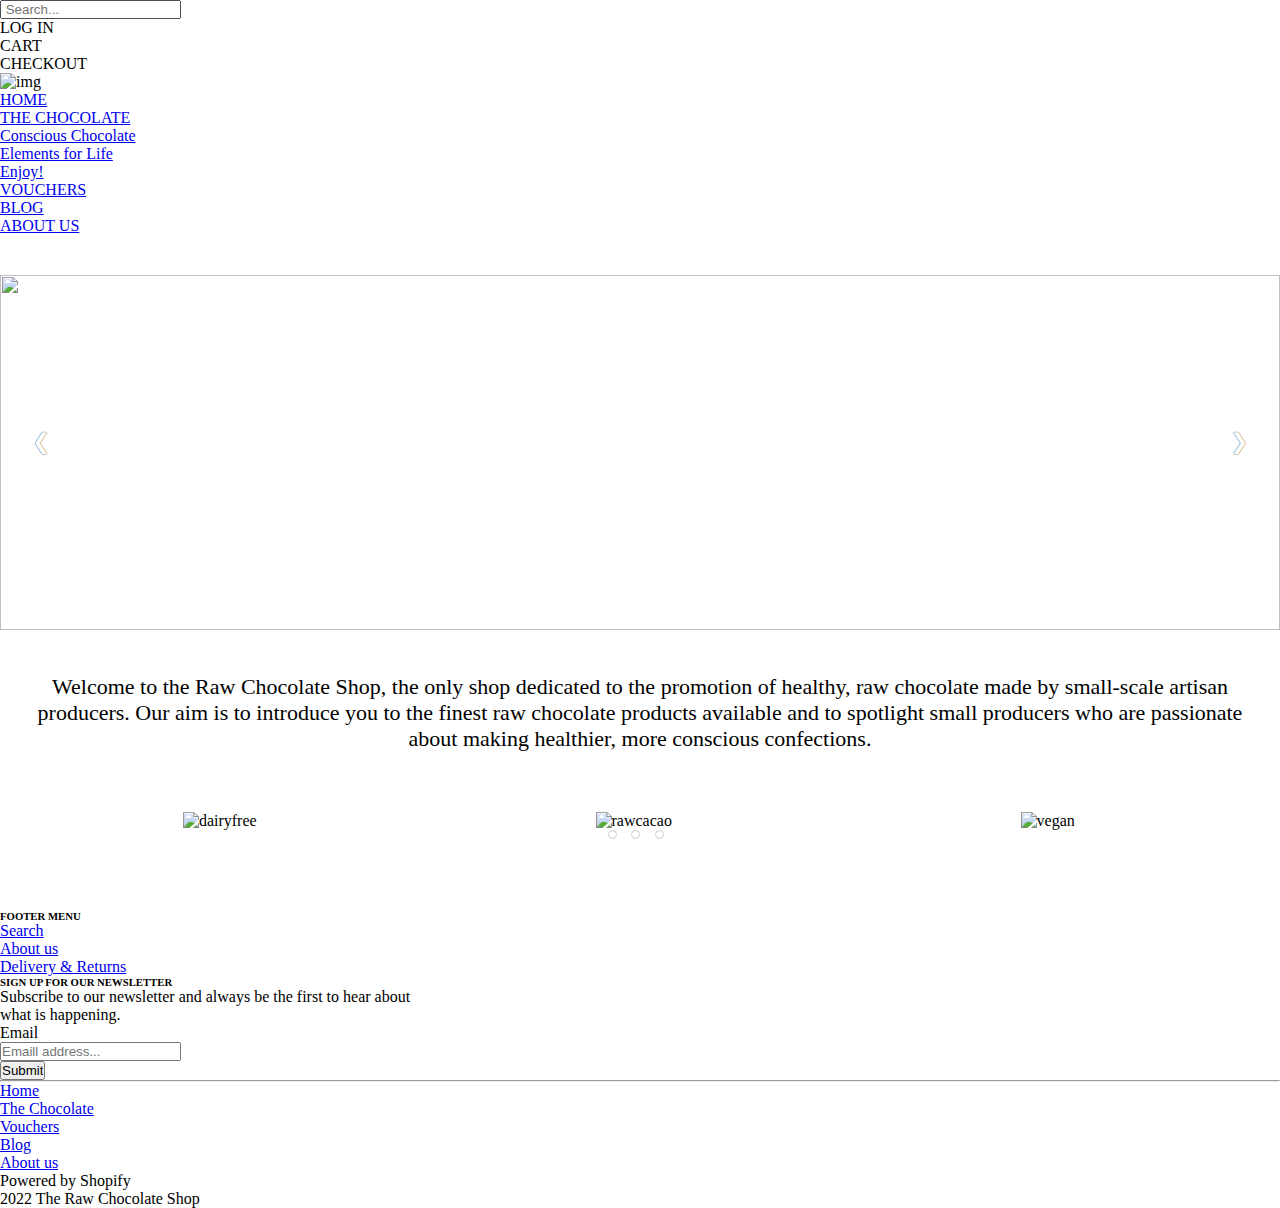
==== html/index.html @ 9d9f251e "Merge branch 'master' of https://github.com/poepoeee/doanwed1 into chuong" ====
<!DOCTYPE html>
<html lang="en">
<head>
    <meta charset="UTF-8">
    <meta http-equiv="X-UA-Compatible" content="IE=edge">
    <meta name="viewport" content="width=device-width, initial-scale=1.0">
    <link rel="stylesheet" href="../access/css/style.css">
    <link rel="stylesheet" href="../access/commonCss/TaskbarHeader_style.css">
    <link rel="stylesheet" href="../access/commonCss/Footer_style.css">
    <link rel="stylesheet" href="../themify-icons/themify-icons.css">
    <link rel="preconnect" href="https://fonts.googleapis.com">
    <link rel="preconnect" href="https://fonts.googleapis.com">
    <link rel="preconnect" href="https://fonts.gstatic.com" crossorigin>
    <link href="https://fonts.googleapis.com/css2?family=Poppins:wght@100;200&display=swap" rel="stylesheet">
    <title>Welcome to The Raw Chocolate Shop</title>
</head>
<body>
    <div>

        <div id="header">
            <div id="container-header">
                <div id="search">
                    <input type="text" placeholder=" Search..."><i class="search-header ti-search"></i></input>
                </div>
                <ul id="contact-list">
                    <li id="login-href" class="js-login">LOG IN</li>
                    <li class="shopping-cart"><span class="ti-shopping-cart"></span>CART</li>
                    <li>CHECKOUT</li>
                </ul>
            </div>
            <div id="logo">
                <img id="header-img"
                    src="../access/img/logo.png"
                    alt="img">
            </div>
            <div id="menu-container">
                <ul id="menu-list">
                    <li><a href="index.html">HOME</a></li>
                    <li>
                        <a href="thechocolates.html">
                            THE CHOCOLATE 
                            <i class="ti-angle-down"></i>
                        </a>
                        <ul class="sub-menu">
                            <li><a href="#">Conscious Chocolate</a></li>
                            <li><a href="#">Elements for Life</a></li>
                            <li><a href="#">Enjoy!</a></li>
                        </ul>
                    </li>
                    <li><a href="#">VOUCHERS</a></li>
                    <li><a href="blog_page1.html">BLOG</a></li>
                    <li><a href="aboutus.html">ABOUT US</a></li>
                </ul>
            </div>
        </div>
        <div class="container-slider">
            <img  onclick="changeimg()" id="img-slider" src="../slideshow_1.webp" alt="">

            <button class="image-button button-left" onclick="plusDivs(-1)">&#10094;</button>
            <button class="image-button button-right" onclick="plusDivs(1)">&#10095;</button>
            
            <div class="badge">
                <span class="badge-img" onclick="showDiv(1)"></span>
                <span class="badge-img" onclick="showDiv(2)"></span>
                <span class="badge-img" onclick="showDiv(3)"></span>
            </div>

        </div>
        <!-- LOGIN -->
    <form class="modal js-modal">
        <div class="modal-login">
            <div class="modal-container js-modal-singup">

                <div class="modal-turn-back">
                    <i class="modal-turnback-icon ti-arrow-left"></i>
                </div>

                <div class="modal-close js-modal-close">
                    <i class="ti-close"></i>
                </div>
    
                <header class="modal-header">
                        <i class="modal-heading-icon ti-user"></i>
                        Đăng Kí
                </header>
    
                <div class="modal-body">
                    <div id="userNofication"></div>
                    <div class="container">
                        <label for="modal-username" class="modal-label">
                            <i class="ti-shopping-cart"></i>
                            Tài Khoản
                        </label>
                        <input id="modal-username-signup" type="text" class="modal-input" placeholder="Enter student ID">
                    </div>
    
                    <div id="nameNofication"></div>
                    <div class="container">
                        <label for="" class="modal-label">
                            <i class="ti-user"></i>
                            Họ và tên
                        </label>
                        <input id="modal-name" type="text" class="modal-input" placeholder="Enter fullname">
                    </div>
    
                    <div id="dateNofication"></div>
                    <div class="container">
                        <label for="" class="modal-label">
                            <i class="ti-user"></i>
                            Ngày Sinh
                        </label>
                        <input id="modal-date" type="date" class="modal-input" placeholder="Enter Date">
                    </div>
                    
                    <div id="modal-sex" class="container">
                        <label for="" class="modal-label">
                            <i class="ti-user"></i>
                            Giới tính
                        </label>
                        <div class="modal-input">
                            Nam <input type="radio" value="male" name="gender" checked>
                            Nữ <input type="radio" value="female" name="gender">
                        </div>
                    </div>
    
                    <div id="emailNofication"></div>
                    <div class="container">
                        <label for="" class="modal-label">
                            <i class="ti-user"></i>
                            Email
                        </label>
                        <input id="modal-email-signup" type="text" class="modal-input" placeholder="Enter email">
                    </div>
    
                    <div id="passwordNofication"></div>
                    <div class="container">
                        <label for="" class="modal-label">
                            <i class="ti-user"></i>
                            Password
                        </label>
                        <input id="modal-password-signup" type="password" class="modal-input" placeholder="Enter password">
                        <i class="ti-eye icon-password" onclick="showPasswordSignUp()"></i>
                    </div>
                </div>
    
                <footer class="modal-footer">
                    <input onclick="Register()" id="modal-submit-login"class="modal-btn-login" type="button" value="SUBMIT">
                    </input>
                    </input> 
                </footer>
            </div>
            <div class="modal-container js-modal-login">
                <div class="modal-close js-modal-close">
                    <i class="ti-close"></i>
                </div>
    
                <header class="modal-header">
                        <i class="modal-heading-icon ti-user"></i>
                        Đăng Nhập
                </header>

                <div class="modal-body">
                    <div class="container">
                        <label for="" class="modal-label">
                            <i class="ti-user"></i>
                            Tài Khoản
                        </label>
                        <input id="modal-email" type="text" class="modal-input" placeholder="Enter ID">
                    </div>
                    
                    <div class="container">
                        <label for="" class="modal-label">
                            <i class="ti-user"></i>
                            Password
                        </label>
                        <input id="modal-password" type="password" class="modal-input" placeholder="Enter Password">
                        <i class="ti-eye icon-password" onclick="showPassword()"></i>
                    </div>
                </div>
                
                <div id="messageLogin"></div>
                <footer class="modal-footer">
                    <input onclick="checkLogin()" id="modal-submit-login" class="modal-btn-login" type="button" value="SUBMIT">
                    </input> 
                </footer>

                <p class="nextSign">
                    Don't have? <span class="nextLine">Sign up</span>
                </p>
            </div>
        </div>
    </form>
        <!-- Content -->
        <div id="content">
            <div class="welcome">
                <p>Welcome to the Raw Chocolate Shop, the only shop dedicated to the promotion of healthy, raw chocolate made by small-scale artisan producers. Our aim is to introduce you to the finest raw chocolate products available and to spotlight small producers who are passionate about making healthier, more conscious confections.</p>
            </div>
            <div class="type">
                <div class="first-img">
                    <img src="../access/img/dairyfree.webp" alt="dairyfree">
                </div>
                <div class="second-img">
                    <img src="../access/img/rawcacao.webp" alt="rawcacao">
                </div>
                <div class="third-img">
                    <img src="../access/img/vegan.webp" alt="vegan">
                </div>
                
            </div>
        </div>
        <!-- Footer -->
        <div id="footer">
            <div id="container-footer">
                <div class="footer-content">
                    <div class="footer-left">
                        <div class="footer-left-header"><h6>FOOTER MENU</h6></div>
                        <div class="footer-left-list"> 
                            <ul>
                                <li><a href="#">Search</a></li>
                                <li><a href="#">About us</a></li>
                                <li><a href="#">Delivery & Returns</a></li>
                            </ul>
                        </div> 
                    </div>
                    <div class="footer-center">
                        <div class="footer-center-header">
                            <h6>SIGN UP FOR OUR NEWSLETTER</h6>
                        </div>
                        <div class="footer-slogan">
                            <p>Subscribe to our newsletter and always be the first to hear about</p>
                            <p>what is happening.</p>
                        </div>
                        <div class="footer-form">
                            <form action="" class="form-contact">
                                <div class="footer-form-header">Email</div>
                                <div><input class="input-email" type="text" placeholder="Emaill address..."></div>
                                <div><input class="submit-button" type="submit" placeholder="Submit"></div>
                            </form>
                        </div>
                        <a class="footer-icon ti-twitter-alt" href="#"></a>
                        <a class="footer-icon ti-instagram" href="#"></a>
                        <a class="footer-icon ti-email" href="#"></a>
                    </div>
                    <div class="footer-right">

                    </div>  
                    <div class="footer-menu">
                        <hr>
                        <div class="footer-menu-list">
                            <ul>
                                <li><a href="#">Home</a></li>
                                <li><a href="#">The Chocolate</a></li>
                                <li><a href="#">Vouchers</a></li>
                                <li><a href="#">Blog</a></li>
                                <li><a href="#">About us</a></li>
                            </ul>
                        </div>
                        <div class="copyright">
                            <p>Powered by Shopify</p>
                            <p>2022 The Raw Chocolate Shop</p>
                        </div>
                    </div>
                </div>
            </div>  
        </div>
        <script src="../js/main.js">
           
        </script>
    </div>
</body>
</html>
---- access/css/style.css ----
* {
    padding: 0;
    margin: 0;
    box-sizing: border-box;
}

.container-slider {
    /* position: relative;
    top: 150px; */
    margin-top: 40px;
}

.container-slider #img-slider {
    max-width: 100%;
    height: 355px;
    width: 100%;
}

.container-slider .badge {
    position: absolute;
    bottom: 0;
    font-size: 22px;
    margin-bottom: 55px;
    width: 100%;
    text-align: center;
    cursor: pointer;
}

.container-slider .badge .badge-white
{
    color:#000!important;
    background-color:#fff!important
}

.container-slider .badge .badge-img
{
    height: 9px;
    width: 9px;
    border-radius: 50%;
    display: inline-block;
    border: 1px solid #ccc;
    margin-right: 9px;
}

.container-slider .badge .badge-img:hover
{
    background: #fff;
}

.container-slider .button-left
{
    position: absolute;
    top: 46%;
    left: 1%;
    font-size: 22px;
}

.container-slider .button-right
{
    position: absolute;
    top: 46%;
    right: 1%;
    font-size: 22px;
}

.container-slider .image-button
{
    border-radius: 50%;
    background: transparent;
    width: 56px;
    height: 56px;
    border: 1px solid #fff;
    color: #fff;
    text-shadow: 0 0 1px #000;
    cursor: pointer;
    appearance: none;
}

.container-slider #img-slider:hover .image-button
{
    appearance: auto;
}

.header
{
    max-width: 100%;
}

.search-heading
{
    display: flex;
    width: 172px;
    height: 29px;
    margin: 5px 0;
    font-size: 16px;
    background-color: #fff;
    padding: 5px;
    position: relative;
}

.search-heading .search-input {
    padding: 1px;
    border: none;
    font-size: 16px;
    width: 100%;
    outline: none;
}

.search-heading .search {
   width: 20px;
   height: 20px;
   position: relative;
   margin-right: 12px;
}

.search-heading .search-btn {
    position: absolute;
    top: 2px;
    left: 4px;
}

.header {
    display: flex;
    justify-content: space-around;
    background-color: #f5f2ef;
    align-items: center;
}

.slider-img {
    position: relative;
    max-width: 100%;
    max-height: 62px;
}

.slider-img img {
    width: 500px;
    height: 61px;
    position: absolute;
    top: 32px;
    left: 50%;
    transform: translateX(-50%);
}

.slider-img .img {
    height: 100px;
}

.warning-alert{
    display: inline-block;
    color: red;
    font-size: 16px;
}

#content {
    margin: 40px 1% 80px 1%;
}

#content .welcome {
    margin-bottom: 60px;
}

#content .welcome p{
    font-size: 22px;
    text-align: center;
}

#content .type {
    display: flex;
    
}

#content .type div {
    display: flex;
    justify-content: center;
    width: 33%;
}

.modal.open
{
    display: flex;
}

.modal {
    position: fixed;
    top: 0;
    bottom: 0;
    right: 0;
    left: 0;
    background: rgba(0,0,0,.4);
    display: none;
    justify-content: center;
    align-items: center;
}

.modal-container {
    background-color: #fff;
    width: 900px;
    min-height: 200px;
    position: relative;
    max-height: 100%;
}

.modal-close {
    position: absolute;
    top: 0;
    right: 0;
    color: #fff;
    padding: 10.5px;
    cursor: pointer;
}

.modal-close:hover
{
    background-color: red;
}

.modal-container .modal-header {
    height: 45px;
    background: green;
    text-align: center;
    line-height: 45px;
}

.modal-body
{
    height: 60%;
    padding: 16px;
}

.modal-body .container {
    display: flex;

}

.modal-body .modal-label {
    width: 20%;
    padding: 12px;
}

.modal-body .modal-input {
    width: 100%;
    padding: 12px;
    margin-bottom: 10px;
    font-weight: bold !important;
    position: relative;
}

.modal-body input[type="checkbox"],
.modal-body input[type="radio"]
{
    margin-right: 5px;
    vertical-align: middle;
    cursor: pointer;
}

.modal-body input[type="date"]
{
    cursor: pointer;
}

.modal-footer {
    display: flex;
}

.modal-footer .modal-btn 
{
    width: 50%;
    padding: 16px;
    cursor: pointer;
    padding-bottom: 16px;
    border-style: solid;
}
.modal-login{
    max-height: 100%;
}
.modal-login-header {
    height: 45px;
    background: green;
    text-align: center;
    line-height: 45px;
    width: 100%;
}

.nextSign {
    text-align: right;
    padding-bottom: 20px;
    margin-right: 27px;
    font-size: 16px;
}

.nextSign span {
    color: blue;
    cursor: pointer; 
}


.modal-turn-back {
    position: absolute;
    padding-right: 12px;
    cursor: pointer;
}


.modal-turn-back i {
    border-radius: 50%;
    margin-left: 12px;
    font-size: 22px;
    line-height: 45px;
}

.modal-turn-back:hover {
    background: antiquewhite;
}

#modal-submit-login {
    width: 70%;
    color: white;
    background: rgb(82,22,12);
    padding: 16px;
    margin-left: 17%;
    border: none;
    border-radius: 16px;
    cursor: pointer;
    opacity: 1;
    margin-bottom: 4px;
}

#modal-submit-login:hover
{
    opacity: .9;
}
.modal-password{
    position: relative;
   
}
.icon-password{
    right: 21px;
    line-height: 100%;
    padding: 12px;
    font-size: 22px;
    position: absolute;
    cursor: pointer;
}

.modal-login
{
    max-width: 100%;
}
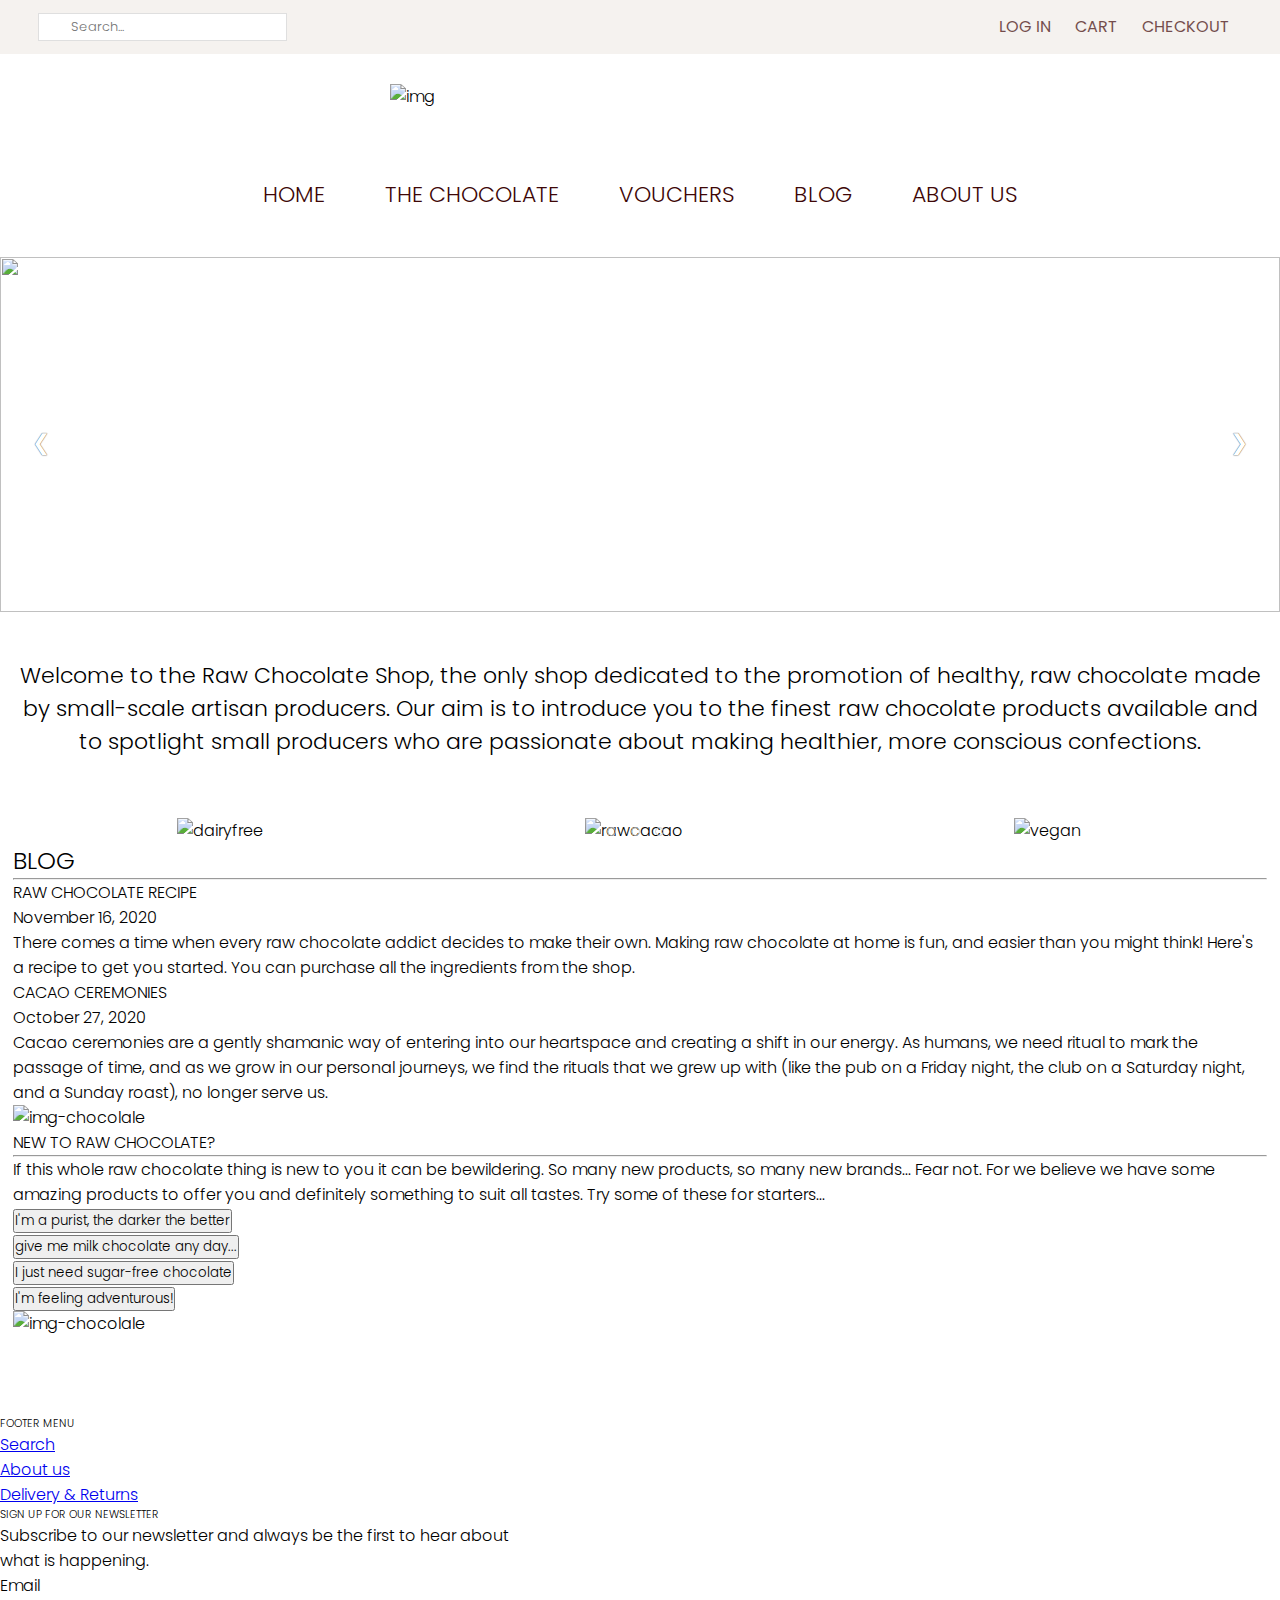
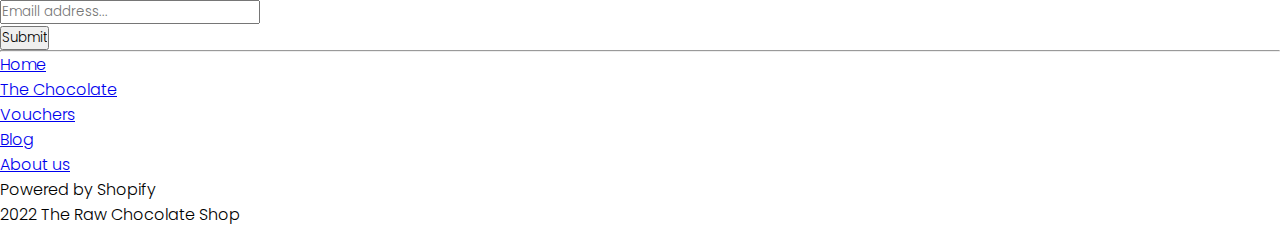
==== commit 049ba8b8: "chuong lam" ====
--- a/html/index.html
+++ b/html/index.html
@@ -1,5 +1,6 @@
 <!DOCTYPE html>
 <html lang="en">
+
 <head>
     <meta charset="UTF-8">
     <meta http-equiv="X-UA-Compatible" content="IE=edge">
@@ -7,31 +8,48 @@
     <link rel="stylesheet" href="../access/css/style.css">
     <link rel="stylesheet" href="../access/commonCss/TaskbarHeader_style.css">
     <link rel="stylesheet" href="../access/commonCss/Footer_style.css">
+    <link rel="stylesheet" href="../access/commonCss/login_style.css">
     <link rel="stylesheet" href="../themify-icons/themify-icons.css">
     <link rel="preconnect" href="https://fonts.googleapis.com">
     <link rel="preconnect" href="https://fonts.googleapis.com">
     <link rel="preconnect" href="https://fonts.gstatic.com" crossorigin>
-    <link href="https://fonts.googleapis.com/css2?family=Poppins:wght@100;200&display=swap" rel="stylesheet">
+    <link href="https://fonts.googleapis.com/css2?family=Poppins:wght@100;200;300;400;500;600;700&display=swap" rel="stylesheet">
     <title>Welcome to The Raw Chocolate Shop</title>
 </head>
+
 <body>
     <div>
-
         <div id="header">
             <div id="container-header">
                 <div id="search">
-                    <input type="text" placeholder=" Search..."><i class="search-header ti-search"></i></input>
-                </div>
+                    <input id="searchInput" type="text" placeholder=" Search..."><i
+                        class="search-header ti-search"></i></input>
+                    <div id="requiredContainer" class="hidden">
+                        <div>
+                            <label for="categoryList" style="color:rgb(62, 7, 7);font-size:15px;">Category:</label>
+                            <select name="" id="categoryList">
+                                <option value="All">All</option>
+                            </select>
+                        </div>
+                        <div class="priceContainer">
+                            <div class="rangeContainer">
+                                <div><label for="minRage">Min:</label> <input id="minRange" type="number" min="0"></div>
+                                <div><label for="maxRage">Max:</label> <input type="number" id="maxRange"></div>
+                            </div>
+                        </div>
+                    </div>
+                </div>
+
+
+
                 <ul id="contact-list">
                     <li id="login-href" class="js-login">LOG IN</li>
-                    <li class="shopping-cart"><span class="ti-shopping-cart"></span>CART</li>
+                    <li class="shopping-cart"><span class=" ti-shopping-cart"></span>CART</li>
                     <li>CHECKOUT</li>
                 </ul>
             </div>
             <div id="logo">
-                <img id="header-img"
-                    src="../access/img/logo.png"
-                    alt="img">
+                <img id="header-img" src="../access/img/logo.png" alt="img">
             </div>
             <div id="menu-container">
                 <ul id="menu-list">
@@ -42,8 +60,8 @@
                             <i class="ti-angle-down"></i>
                         </a>
                         <ul class="sub-menu">
-                            <li><a href="#">Conscious Chocolate</a></li>
-                            <li><a href="#">Elements for Life</a></li>
+                            <li onclick="renderProductAndRedirect('Consious Chocolate',this,'thechocolates.html')"><a href="#">Conscious Chocolate</a></li>
+                            <li onclick="renderProduct('Elements for Life')" ><a href="#">Elements for Life</a></li>
                             <li><a href="#">Enjoy!</a></li>
                         </ul>
                     </li>
@@ -54,11 +72,11 @@
             </div>
         </div>
         <div class="container-slider">
-            <img  onclick="changeimg()" id="img-slider" src="../slideshow_1.webp" alt="">
+            <img onclick="changeimg()" id="img-slider" src="../slideshow_1.webp" alt="">
 
             <button class="image-button button-left" onclick="plusDivs(-1)">&#10094;</button>
             <button class="image-button button-right" onclick="plusDivs(1)">&#10095;</button>
-            
+
             <div class="badge">
                 <span class="badge-img" onclick="showDiv(1)"></span>
                 <span class="badge-img" onclick="showDiv(2)"></span>
@@ -67,133 +85,140 @@
 
         </div>
         <!-- LOGIN -->
-    <form class="modal js-modal">
-        <div class="modal-login">
-            <div class="modal-container js-modal-singup">
-
-                <div class="modal-turn-back">
-                    <i class="modal-turnback-icon ti-arrow-left"></i>
-                </div>
-
-                <div class="modal-close js-modal-close">
-                    <i class="ti-close"></i>
-                </div>
-    
-                <header class="modal-header">
+        <form class="modal js-modal">
+            <div class="modal-login">
+                <div class="modal-container js-modal-singup">
+
+                    <div class="modal-turn-back">
+                        <i class="modal-turnback-icon ti-arrow-left"></i>
+                    </div>
+
+                    <div class="modal-close js-modal-close">
+                        <i class="ti-close"></i>
+                    </div>
+
+                    <header class="modal-header">
                         <i class="modal-heading-icon ti-user"></i>
                         Đăng Kí
-                </header>
-    
-                <div class="modal-body">
-                    <div id="userNofication"></div>
-                    <div class="container">
-                        <label for="modal-username" class="modal-label">
-                            <i class="ti-shopping-cart"></i>
-                            Tài Khoản
-                        </label>
-                        <input id="modal-username-signup" type="text" class="modal-input" placeholder="Enter student ID">
-                    </div>
-    
-                    <div id="nameNofication"></div>
-                    <div class="container">
-                        <label for="" class="modal-label">
-                            <i class="ti-user"></i>
-                            Họ và tên
-                        </label>
-                        <input id="modal-name" type="text" class="modal-input" placeholder="Enter fullname">
-                    </div>
-    
-                    <div id="dateNofication"></div>
-                    <div class="container">
-                        <label for="" class="modal-label">
-                            <i class="ti-user"></i>
-                            Ngày Sinh
-                        </label>
-                        <input id="modal-date" type="date" class="modal-input" placeholder="Enter Date">
-                    </div>
-                    
-                    <div id="modal-sex" class="container">
-                        <label for="" class="modal-label">
-                            <i class="ti-user"></i>
-                            Giới tính
-                        </label>
-                        <div class="modal-input">
-                            Nam <input type="radio" value="male" name="gender" checked>
-                            Nữ <input type="radio" value="female" name="gender">
-                        </div>
-                    </div>
-    
-                    <div id="emailNofication"></div>
-                    <div class="container">
-                        <label for="" class="modal-label">
-                            <i class="ti-user"></i>
-                            Email
-                        </label>
-                        <input id="modal-email-signup" type="text" class="modal-input" placeholder="Enter email">
-                    </div>
-    
-                    <div id="passwordNofication"></div>
-                    <div class="container">
-                        <label for="" class="modal-label">
-                            <i class="ti-user"></i>
-                            Password
-                        </label>
-                        <input id="modal-password-signup" type="password" class="modal-input" placeholder="Enter password">
-                        <i class="ti-eye icon-password" onclick="showPasswordSignUp()"></i>
-                    </div>
-                </div>
-    
-                <footer class="modal-footer">
-                    <input onclick="Register()" id="modal-submit-login"class="modal-btn-login" type="button" value="SUBMIT">
-                    </input>
-                    </input> 
-                </footer>
-            </div>
-            <div class="modal-container js-modal-login">
-                <div class="modal-close js-modal-close">
-                    <i class="ti-close"></i>
-                </div>
-    
-                <header class="modal-header">
+                    </header>
+
+                    <div class="modal-body">
+                        <div id="userNofication"></div>
+                        <div class="container">
+                            <label for="modal-username" class="modal-label">
+                                <i class="ti-shopping-cart"></i>
+                                Tài Khoản
+                            </label>
+                            <input id="modal-username-signup" type="text" class="modal-input"
+                                placeholder="Enter student ID">
+                        </div>
+
+                        <div id="nameNofication"></div>
+                        <div class="container">
+                            <label for="" class="modal-label">
+                                <i class="ti-user"></i>
+                                Họ và tên
+                            </label>
+                            <input id="modal-name" type="text" class="modal-input" placeholder="Enter fullname">
+                        </div>
+
+                        <div id="dateNofication"></div>
+                        <div class="container">
+                            <label for="" class="modal-label">
+                                <i class="ti-user"></i>
+                                Ngày Sinh
+                            </label>
+                            <input id="modal-date" type="date" class="modal-input" placeholder="Enter Date">
+                        </div>
+
+                        <div id="modal-sex" class="container">
+                            <label for="" class="modal-label">
+                                <i class="ti-user"></i>
+                                Giới tính
+                            </label>
+                            <div class="modal-input">
+                                Nam <input type="radio" value="male" name="gender" checked>
+                                Nữ <input type="radio" value="female" name="gender">
+                            </div>
+                        </div>
+
+                        <div id="emailNofication"></div>
+                        <div class="container">
+                            <label for="" class="modal-label">
+                                <i class="ti-user"></i>
+                                Email
+                            </label>
+                            <input id="modal-email-signup" type="text" class="modal-input" placeholder="Enter email">
+                        </div>
+
+                        <div id="passwordNofication"></div>
+                        <div class="container">
+                            <label for="" class="modal-label">
+                                <i class="ti-user"></i>
+                                Password
+                            </label>
+                            <input id="modal-password-signup" type="password" class="modal-input"
+                                placeholder="Enter password">
+                            <i class="ti-eye icon-password" onclick="showPasswordSignUp()"></i>
+                        </div>
+                    </div>
+
+                    <footer class="modal-footer">
+                        <input onclick="Register()" id="modal-submit-login" class="modal-btn-login" type="button"
+                            value="SUBMIT">
+                        </input>
+                        </input>
+                    </footer>
+                </div>
+                <div class="modal-container js-modal-login">
+                    <div class="modal-close js-modal-close">
+                        <i class="ti-close"></i>
+                    </div>
+
+                    <header class="modal-header">
                         <i class="modal-heading-icon ti-user"></i>
                         Đăng Nhập
-                </header>
-
-                <div class="modal-body">
-                    <div class="container">
-                        <label for="" class="modal-label">
-                            <i class="ti-user"></i>
-                            Tài Khoản
-                        </label>
-                        <input id="modal-email" type="text" class="modal-input" placeholder="Enter ID">
-                    </div>
-                    
-                    <div class="container">
-                        <label for="" class="modal-label">
-                            <i class="ti-user"></i>
-                            Password
-                        </label>
-                        <input id="modal-password" type="password" class="modal-input" placeholder="Enter Password">
-                        <i class="ti-eye icon-password" onclick="showPassword()"></i>
-                    </div>
-                </div>
-                
-                <div id="messageLogin"></div>
-                <footer class="modal-footer">
-                    <input onclick="checkLogin()" id="modal-submit-login" class="modal-btn-login" type="button" value="SUBMIT">
-                    </input> 
-                </footer>
-
-                <p class="nextSign">
-                    Don't have? <span class="nextLine">Sign up</span>
-                </p>
-            </div>
-        </div>
-    </form>
+                    </header>
+
+                    <div class="modal-body">
+                        <div class="container">
+                            <label for="" class="modal-label">
+                                <i class="ti-user"></i>
+                                Tài Khoản
+                            </label>
+                            <input id="modal-email" type="text" class="modal-input" placeholder="Enter ID">
+                        </div>
+
+                        <div class="container">
+                            <label for="" class="modal-label">
+                                <i class="ti-user"></i>
+                                Password
+                            </label>
+                            <input id="modal-password" type="password" class="modal-input" placeholder="Enter Password">
+                            <i class="ti-eye icon-password" onclick="showPassword()"></i>
+                        </div>
+                    </div>
+
+                    <div id="messageLogin"></div>
+                    <footer class="modal-footer">
+                        <input onclick="checkLogin()" id="modal-submit-login" class="modal-btn-login" type="button"
+                            value="SUBMIT">
+                        </input>
+                    </footer>
+
+                    <p class="nextSign">
+                        Don't have? <span class="nextLine">Sign up</span>
+                    </p>
+                </div>
+            </div>
+        </form>
         <!-- Content -->
         <div id="content">
             <div class="welcome">
-                <p>Welcome to the Raw Chocolate Shop, the only shop dedicated to the promotion of healthy, raw chocolate made by small-scale artisan producers. Our aim is to introduce you to the finest raw chocolate products available and to spotlight small producers who are passionate about making healthier, more conscious confections.</p>
+                <p>Welcome to the Raw Chocolate Shop, the only shop dedicated to the promotion of healthy, raw chocolate
+                    made by small-scale artisan producers. Our aim is to introduce you to the finest raw chocolate
+                    products available and to spotlight small producers who are passionate about making healthier, more
+                    conscious confections.</p>
             </div>
             <div class="type">
                 <div class="first-img">
@@ -207,20 +232,54 @@
                 </div>
                 
             </div>
+                <div class="blog-in-page">
+                    <div class="blog-title"><h2>BLOG</h2></div>
+                <hr>
+                <div class="title-theraw">
+                    <p class="title">RAW CHOCOLATE RECIPE</p>
+                    <p class="time-theraw">November 16, 2020</p>
+                    <p class="theraw-text">There comes a time when every raw chocolate addict decides to make their own. Making raw chocolate at home is fun, and easier than you might think!
+                        Here's a recipe to get you started. You can purchase all the ingredients from the shop.</p>
+                </div>
+                <div class="title-theraw">
+                    <p class="title">CACAO CEREMONIES</p>
+                    <p class="time-theraw">October 27, 2020</p>
+                    <p class="theraw-text">Cacao ceremonies are a gently shamanic way of entering into our heartspace and creating a shift in our energy. As humans, we need ritual to mark the passage of time, and as we grow in our personal journeys, we find the rituals that we grew up with (like the pub on a Friday night, the club on a Saturday night, and a Sunday roast), no longer serve us.</p>
+                </div>
+                <img src="../access/img/new-to-raw-choc.webp" alt="img-chocolale "class="img-chocolale">
+                <div class="chocolate-recommend">
+                    <p class="new-chocolate">​
+                        NEW TO RAW CHOCOLATE?</p>
+                    <hr>
+                    <p class="new-chocolate-text">If this whole raw chocolate thing is new to you it can be bewildering.
+                        So many new products, so many new brands... Fear not. For we believe we have some amazing products to offer you and definitely something to suit all tastes. Try some of these for starters...
+                    </p>
+                    <div class="link-at-thechocolates">
+                        <p><a href="#"><button type="submit" class="action_button add_to_cart">I'm a purist, the darker the better</button></a></p>
+                        <p><a href="#"><button type="submit" class="action_button add_to_cart">give me milk chocolate any day...</button></a></p>
+                        <p><a href="#"><button type="submit" class="action_button add_to_cart">I just need sugar-free chocolate</button></a></p>
+                        <p><a href="#"><button type="submit" class="action_button add_to_cart">I'm feeling adventurous!</button></a></p>
+                    </div>
+                </div>
+                <img src="../access/img/banner_3.webp" alt="img-chocolale" class="img-chocolate-2">
+
+                </div>
         </div>
         <!-- Footer -->
         <div id="footer">
             <div id="container-footer">
                 <div class="footer-content">
                     <div class="footer-left">
-                        <div class="footer-left-header"><h6>FOOTER MENU</h6></div>
-                        <div class="footer-left-list"> 
+                        <div class="footer-left-header">
+                            <h6>FOOTER MENU</h6>
+                        </div>
+                        <div class="footer-left-list">
                             <ul>
                                 <li><a href="#">Search</a></li>
                                 <li><a href="#">About us</a></li>
                                 <li><a href="#">Delivery & Returns</a></li>
                             </ul>
-                        </div> 
+                        </div>
                     </div>
                     <div class="footer-center">
                         <div class="footer-center-header">
@@ -243,7 +302,7 @@
                     </div>
                     <div class="footer-right">
 
-                    </div>  
+                    </div>
                     <div class="footer-menu">
                         <hr>
                         <div class="footer-menu-list">
@@ -261,11 +320,12 @@
                         </div>
                     </div>
                 </div>
-            </div>  
+            </div>
         </div>
-        <script src="../js/main.js">
-           
-        </script>
+        <script src="../js/main.js"></script>
+        <script src="../js/login.js"></script>
+        <script src="../js/searchFunction.js"></script>
     </div>
 </body>
-</html>
+
+</html>--- a/access/commonCss/TaskbarHeader_style.css
+++ b/access/commonCss/TaskbarHeader_style.css
@@ -0,0 +1,172 @@
+* {
+  margin: 0;
+  font-family: "Poppins", sans-serif;
+  font-weight: 300;
+}
+
+#container-header {
+  /* width: 100%;
+    position:fixed; */
+  display: flex;
+  padding-left: 3%;
+  padding-right: 3%;
+  background-color: rgb(245, 242, 239);
+  align-items: center;
+}
+#search {
+  width: 23%;
+  display: flex;
+  position: relative;
+  flex-direction: column;
+}
+.ti-search {
+  position: absolute;
+  top: 25%;
+  left: 3%;
+  width: 10%;
+}
+#search                                                                                       input {
+  height: 28px;
+  width: 90%;
+  padding-left: 28px;
+  padding-right: 9px;
+  border: 1px solid rgb(223, 223, 223);
+  font-size: 13px;
+}
+#contact-list {
+  display: flex;
+  width: 77%;
+  float: right;
+  justify-content: right;
+}
+#container-header ul li {
+  display: inline-block;
+  padding: 12px;
+  opacity: 0.7;
+  cursor: pointer;
+}
+#container-header ul li:hover {
+  background-color: #ccc;
+}
+#contact-list li {
+  display: inline-block;
+  padding: 0 10px;
+  color: rgb(62, 7, 7);
+  text-decoration: none;
+  line-height: 30px;
+  font-weight: 400;
+}
+
+#logo {
+  padding: 30px;
+  display: flex;
+  justify-content: center;
+}
+#header-img {
+  height: 61px;
+  width: 500px;
+}
+#menu-list {
+  display: flex;
+  justify-content: center;
+}
+
+#menu-list > li {
+  display: inline-block;
+  padding: 0px 30px;
+  font-size: 22px;
+  line-height: 40px;
+  position: relative;
+}
+#menu-list li a {
+  color: rgb(62, 7, 7);
+  text-decoration: none;
+  text-transform: uppercase;
+}
+#menu-list li:hover {
+  color: #b32366;
+}
+.ti-angle-down {
+  font-size: 16px;
+}
+#menu-list .sub-menu {
+  display: none;
+  width: 240px;
+  padding: 0 20px;
+  position: absolute;
+  top: 100%;
+  left: 10%;
+  font-size: 13px;
+  line-height: 35px;
+  list-style-type: none;
+  box-shadow: 0 0 10px rgba(0, 0, 0, 0.3);
+}
+#menu-list li:hover .sub-menu {
+  display: block;
+  color: rgb(62, 7, 7);
+  background-color: white;
+}
+#header #requiredContainer{
+  position: absolute;
+  width: 90%;
+  background-color:rgb(245, 242, 239) ;
+  height: 100px;
+  top: 29px;
+  border-radius: 3px;
+  border:solid 0.5px rgba(0, 0, 0, 0.1);
+  box-shadow: rgba(0, 0, 0, 0.3) 2px;
+}
+#header #categoryList{
+    line-height: 54px;
+    position: absolute;
+    cursor: pointer;
+    padding-right: 20px;
+    border: none;
+    margin-left: 5px;
+    margin-top: 5px;
+    width: 175px;
+    
+}
+#header .priceContainer{
+  margin-top: 5px;
+  display: flex;
+}
+#header .rangeContainer{
+  margin-left: 39px;
+  display: flex;
+  flex-direction: column;
+  height: 100%;
+ 
+}
+#header #minRange,#header #maxRange{
+  width: 100px;
+  
+}
+#header #minRange{
+  margin-bottom: 5px;
+  margin-left: 5px;
+}
+.hidden{
+  display: none !important;
+}
+.show-block{
+  display: block !important;
+}
+.show{
+  display: grid;
+  grid-template-columns: repeat(4,1fr);
+  grid-template-rows: repeat(2,1fr);
+  position: absolute;
+  background-color: black;
+  color: white;
+}
+#header .categoryIcon{
+  position: absolute;
+  top: 37%;
+  margin-left: 4px;
+}
+#header .list-require{
+  width: 100%;
+}
+
+
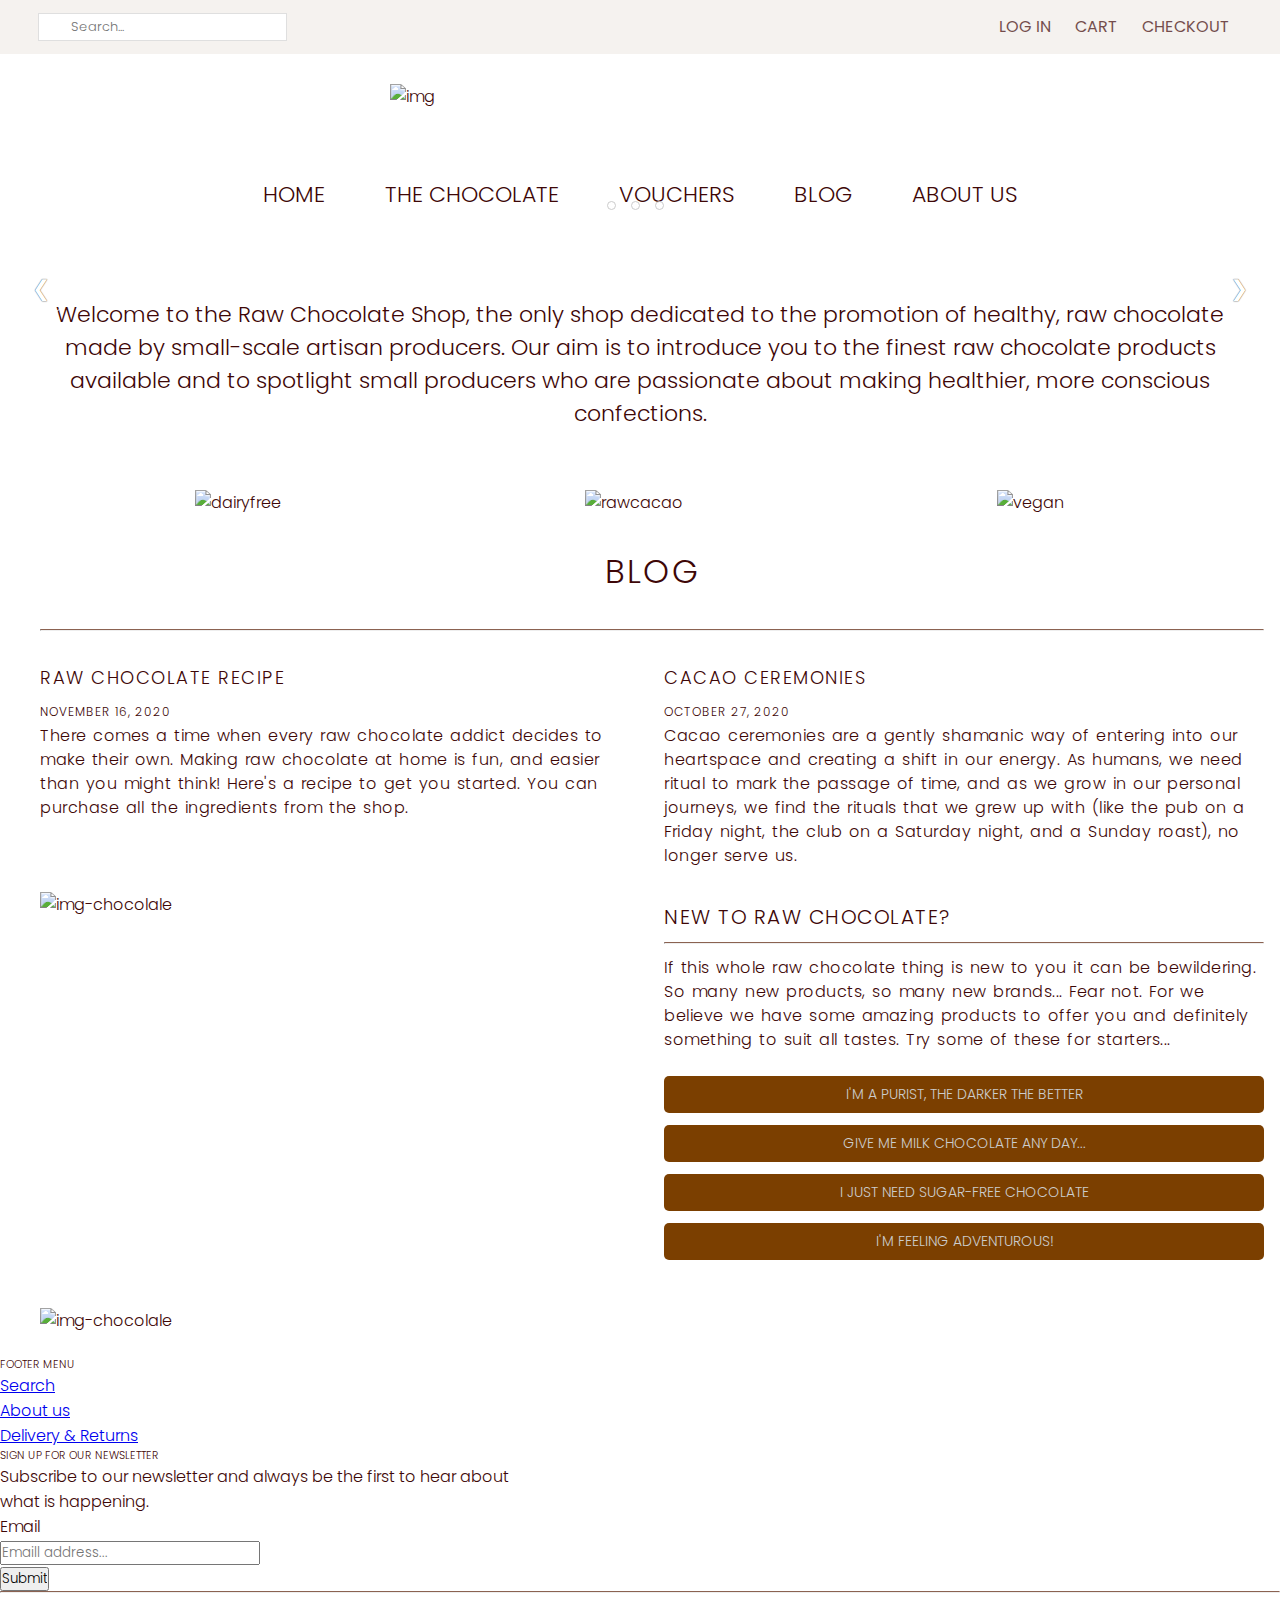
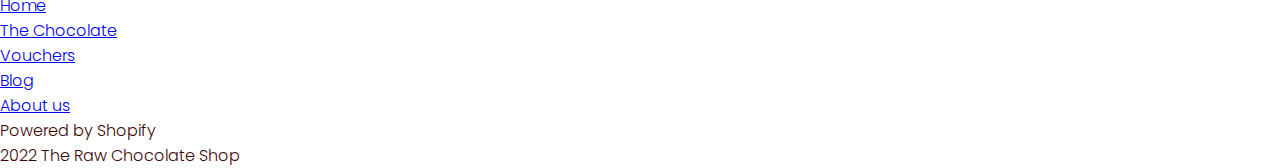
==== commit 244817b5: "add chuc nang" ====
--- a/html/index.html
+++ b/html/index.html
@@ -13,7 +13,10 @@
     <link rel="preconnect" href="https://fonts.googleapis.com">
     <link rel="preconnect" href="https://fonts.googleapis.com">
     <link rel="preconnect" href="https://fonts.gstatic.com" crossorigin>
-    <link href="https://fonts.googleapis.com/css2?family=Poppins:wght@100;200;300;400;500;600;700&display=swap" rel="stylesheet">
+    <link rel="stylesheet" href="../access/css/cart.css">
+    <link rel="stylesheet" href="../access/css/thechocolate_style.css" />
+    <link href="https://fonts.googleapis.com/css2?family=Poppins:wght@100;200;300;400;500;600;700&display=swap"
+        rel="stylesheet">
     <title>Welcome to The Raw Chocolate Shop</title>
 </head>
 
@@ -24,6 +27,7 @@
                 <div id="search">
                     <input id="searchInput" type="text" placeholder=" Search..."><i
                         class="search-header ti-search"></i></input>
+
                     <div id="requiredContainer" class="hidden">
                         <div>
                             <label for="categoryList" style="color:rgb(62, 7, 7);font-size:15px;">Category:</label>
@@ -39,12 +43,10 @@
                         </div>
                     </div>
                 </div>
-
-
-
                 <ul id="contact-list">
                     <li id="login-href" class="js-login">LOG IN</li>
-                    <li class="shopping-cart"><span class=" ti-shopping-cart"></span>CART</li>
+                    <li class="shopping-cart" onclick="redirectPage('cart.html')"><span
+                            class=" ti-shopping-cart"></span>CART</li>
                     <li>CHECKOUT</li>
                 </ul>
             </div>
@@ -56,12 +58,13 @@
                     <li><a href="index.html">HOME</a></li>
                     <li>
                         <a href="thechocolates.html">
-                            THE CHOCOLATE 
+                            THE CHOCOLATE
                             <i class="ti-angle-down"></i>
                         </a>
                         <ul class="sub-menu">
-                            <li onclick="renderProductAndRedirect('Consious Chocolate',this,'thechocolates.html')"><a href="#">Conscious Chocolate</a></li>
-                            <li onclick="renderProduct('Elements for Life')" ><a href="#">Elements for Life</a></li>
+                            <li onclick="renderProductAndRedirect('Consious Chocolate',this,'thechocolates.html')"><a
+                                    href="#">Conscious Chocolate</a></li>
+                            <li onclick="renderProduct('Elements for Life')"><a href="#">Elements for Life</a></li>
                             <li><a href="#">Enjoy!</a></li>
                         </ul>
                     </li>
@@ -71,201 +74,306 @@
                 </ul>
             </div>
         </div>
-        <div class="container-slider">
-            <img onclick="changeimg()" id="img-slider" src="../slideshow_1.webp" alt="">
-
-            <button class="image-button button-left" onclick="plusDivs(-1)">&#10094;</button>
-            <button class="image-button button-right" onclick="plusDivs(1)">&#10095;</button>
-
-            <div class="badge">
-                <span class="badge-img" onclick="showDiv(1)"></span>
-                <span class="badge-img" onclick="showDiv(2)"></span>
-                <span class="badge-img" onclick="showDiv(3)"></span>
-            </div>
-
-        </div>
-        <!-- LOGIN -->
-        <form class="modal js-modal">
-            <div class="modal-login">
-                <div class="modal-container js-modal-singup">
-
-                    <div class="modal-turn-back">
-                        <i class="modal-turnback-icon ti-arrow-left"></i>
-                    </div>
-
-                    <div class="modal-close js-modal-close">
-                        <i class="ti-close"></i>
-                    </div>
-
-                    <header class="modal-header">
-                        <i class="modal-heading-icon ti-user"></i>
-                        Đăng Kí
-                    </header>
-
-                    <div class="modal-body">
-                        <div id="userNofication"></div>
-                        <div class="container">
-                            <label for="modal-username" class="modal-label">
-                                <i class="ti-shopping-cart"></i>
-                                Tài Khoản
-                            </label>
-                            <input id="modal-username-signup" type="text" class="modal-input"
-                                placeholder="Enter student ID">
-                        </div>
-
-                        <div id="nameNofication"></div>
-                        <div class="container">
-                            <label for="" class="modal-label">
-                                <i class="ti-user"></i>
-                                Họ và tên
-                            </label>
-                            <input id="modal-name" type="text" class="modal-input" placeholder="Enter fullname">
-                        </div>
-
-                        <div id="dateNofication"></div>
-                        <div class="container">
-                            <label for="" class="modal-label">
-                                <i class="ti-user"></i>
-                                Ngày Sinh
-                            </label>
-                            <input id="modal-date" type="date" class="modal-input" placeholder="Enter Date">
-                        </div>
-
-                        <div id="modal-sex" class="container">
-                            <label for="" class="modal-label">
-                                <i class="ti-user"></i>
-                                Giới tính
-                            </label>
-                            <div class="modal-input">
-                                Nam <input type="radio" value="male" name="gender" checked>
-                                Nữ <input type="radio" value="female" name="gender">
+        <div id="index.html">
+            <div class="container-slider">
+                <img onclick="changeimg()" id="img-slider" src="../slideshow_1.webp" alt="">
+
+                <button class="image-button button-left" onclick="plusDivs(-1)">&#10094;</button>
+                <button class="image-button button-right" onclick="plusDivs(1)">&#10095;</button>
+
+                <div class="badge">
+                    <span class="badge-img" onclick="showDiv(1)"></span>
+                    <span class="badge-img" onclick="showDiv(2)"></span>
+                    <span class="badge-img" onclick="showDiv(3)"></span>
+                </div>
+
+            </div>
+
+
+            <!-- Content -->
+            <div id="content">
+                <div class="welcome">
+                    <p>Welcome to the Raw Chocolate Shop, the only shop dedicated to the promotion of healthy, raw
+                        chocolate
+                        made by small-scale artisan producers. Our aim is to introduce you to the finest raw chocolate
+                        products available and to spotlight small producers who are passionate about making healthier,
+                        more
+                        conscious confections.</p>
+                </div>
+                <div class="type">
+                    <div class="first-img">
+                        <img src="../access/img/dairyfree.webp" alt="dairyfree">
+                    </div>
+                    <div class="second-img">
+                        <img src="../access/img/rawcacao.webp" alt="rawcacao">
+                    </div>
+                    <div class="third-img">
+                        <img src="../access/img/vegan.webp" alt="vegan">
+                    </div>
+
+                </div>
+                <div class="blog-in-page">
+                    <div class="blog-title">
+                        <h2>BLOG</h2>
+                    </div>
+                    <hr>
+                    <div class="title-theraw">
+                        <p class="title">RAW CHOCOLATE RECIPE</p>
+                        <p class="time-theraw">November 16, 2020</p>
+                        <p class="theraw-text">There comes a time when every raw chocolate addict decides to make their
+                            own. Making raw chocolate at home is fun, and easier than you might think!
+                            Here's a recipe to get you started. You can purchase all the ingredients from the shop.</p>
+                    </div>
+                    <div class="title-theraw">
+                        <p class="title">CACAO CEREMONIES</p>
+                        <p class="time-theraw">October 27, 2020</p>
+                        <p class="theraw-text">Cacao ceremonies are a gently shamanic way of entering into our
+                            heartspace and creating a shift in our energy. As humans, we need ritual to mark the passage
+                            of time, and as we grow in our personal journeys, we find the rituals that we grew up with
+                            (like the pub on a Friday night, the club on a Saturday night, and a Sunday roast), no
+                            longer serve us.</p>
+                    </div>
+                    <img src="../access/img/new-to-raw-choc.webp" alt="img-chocolale " class="img-chocolale">
+                    <div class="chocolate-recommend">
+                        <p class="new-chocolate">​
+                            NEW TO RAW CHOCOLATE?</p>
+                        <hr>
+                        <p class="new-chocolate-text">If this whole raw chocolate thing is new to you it can be
+                            bewildering.
+                            So many new products, so many new brands... Fear not. For we believe we have some amazing
+                            products to offer you and definitely something to suit all tastes. Try some of these for
+                            starters...
+                        </p>
+                        <div class="link-at-thechocolates">
+                            <p><a href="#"><button type="submit" class="action_button add_to_cart">I'm a purist, the
+                                        darker the better</button></a></p>
+                            <p><a href="#"><button type="submit" class="action_button add_to_cart">give me milk
+                                        chocolate any day...</button></a></p>
+                            <p><a href="#"><button type="submit" class="action_button add_to_cart">I just need
+                                        sugar-free chocolate</button></a></p>
+                            <p><a href="#"><button type="submit" class="action_button add_to_cart">I'm feeling
+                                        adventurous!</button></a></p>
+                        </div>
+                    </div>
+                    <img src="../access/img/banner_3.webp" alt="img-chocolale" class="img-chocolate-2">
+
+                </div>
+            </div>
+        </div>
+        <div id="search.html" class="hiddenPage">
+            <div>
+                <div class="form">
+                    <div class="header-search">
+                        <h1 class="heading">SEARCH</h1>
+                    </div>
+                    <hr />
+                    <div class="container">
+                    </div>
+                </div>
+            </div>
+        </div>
+        <div id="thechocolates.html" class="hiddenPage">
+            <div class="form">
+                <div class="header">
+                    <h1 class="heading">THE CHOCOLATES</h1>
+                </div>
+                <hr />
+                <div class="container">
+                    <div class="left">
+                        <ul class="list-product">
+                            <li onclick="renderProduct('BRANDS',this)" class="title-left active">BRANDS</li>
+                            <hr class="left-space" />
+                            <li onclick="renderProduct('Consious Chocolate',this)">Consious Chocolate</li>
+                            <hr class="left-space hidden" />
+                            <li onclick="renderProduct('Coracao Confections',this)">Coracao Confections</li>
+                            <hr class="left-space hidden" />
+                            <li onclick="renderProduct('Element for life',this)">Element for life</li>
+                            <hr class="left-space hidden" />
+                            <li onclick="renderProduct('Enjoy',this)">Enjoy</li>
+                            <hr class="left-space hidden" />
+                            <li onclick="renderProduct('Forever Cacao',this)">Forever Cacao</li>
+                            <hr class="left-space hidden" />
+                            <li onclick="renderProduct('Ombar',this)">Ombar</li>
+                            <hr class="left-space hidden" />
+                        </ul>
+                    </div>
+
+                    <div class="right">
+
+                        <div class="card">
+                            <div class="card-header" style="position: relative;">
+                                <img class="img-card" src="../access/img/img_1.webp" alt="Sr error !" />
+                                <ul class="product_hover">
+                                    <li>
+                                        <a href="../access/img/img_1.webp">
+                                            <span class="ti-arrows-corner icon_hover" style="color: white;"></span>
+                                        </a>
+                                    </li>
+                                    <li>
+                                        <a href="#">
+                                            <span></span>
+                                        </a>
+                                    </li>
+                                    <li>
+                                        <a href="#">
+                                            <span onclick="addToCart()" class="ti-shopping-cart-full icon_hover"></span>
+                                        </a>
+                                    </li>
+                                </ul>
                             </div>
-                        </div>
-
-                        <div id="emailNofication"></div>
-                        <div class="container">
-                            <label for="" class="modal-label">
-                                <i class="ti-user"></i>
-                                Email
-                            </label>
-                            <input id="modal-email-signup" type="text" class="modal-input" placeholder="Enter email">
-                        </div>
-
-                        <div id="passwordNofication"></div>
-                        <div class="container">
-                            <label for="" class="modal-label">
-                                <i class="ti-user"></i>
-                                Password
-                            </label>
-                            <input id="modal-password-signup" type="password" class="modal-input"
-                                placeholder="Enter password">
-                            <i class="ti-eye icon-password" onclick="showPasswordSignUp()"></i>
-                        </div>
-                    </div>
-
-                    <footer class="modal-footer">
-                        <input onclick="Register()" id="modal-submit-login" class="modal-btn-login" type="button"
-                            value="SUBMIT">
-                        </input>
-                        </input>
-                    </footer>
-                </div>
-                <div class="modal-container js-modal-login">
-                    <div class="modal-close js-modal-close">
-                        <i class="ti-close"></i>
-                    </div>
-
-                    <header class="modal-header">
-                        <i class="modal-heading-icon ti-user"></i>
-                        Đăng Nhập
-                    </header>
-
-                    <div class="modal-body">
-                        <div class="container">
-                            <label for="" class="modal-label">
-                                <i class="ti-user"></i>
-                                Tài Khoản
-                            </label>
-                            <input id="modal-email" type="text" class="modal-input" placeholder="Enter ID">
-                        </div>
-
-                        <div class="container">
-                            <label for="" class="modal-label">
-                                <i class="ti-user"></i>
-                                Password
-                            </label>
-                            <input id="modal-password" type="password" class="modal-input" placeholder="Enter Password">
-                            <i class="ti-eye icon-password" onclick="showPassword()"></i>
-                        </div>
-                    </div>
-
-                    <div id="messageLogin"></div>
-                    <footer class="modal-footer">
-                        <input onclick="checkLogin()" id="modal-submit-login" class="modal-btn-login" type="button"
-                            value="SUBMIT">
-                        </input>
-                    </footer>
-
-                    <p class="nextSign">
-                        Don't have? <span class="nextLine">Sign up</span>
+                            <div class="card-body">
+                                <div class="card-reviews">
+                                    <i class="ti-star"></i>
+                                    <i class="ti-star"></i>
+                                    <i class="ti-star"></i>
+                                    <i class="ti-star"></i>
+                                    <i class="ti-star"></i> 1
+                                    <p class="status-review">review</p>
+                                </div>
+                                <div class="card-info">
+                                    <span class="info-name">
+                                        Peruvian Organic Raw Cacao Butter (250g)
+                                    </span>
+                                    <span class="info-price"> £7.49 </span>
+                                </div>
+                            </div>
+                        </div>
+
+                        <div class="card">
+                            <img src="../access/img/img_1.webp" class="img-card" alt="Sr error !" />
+                            <div class="card-body">
+                                <div class="card-reviews">
+                                    <i class="ti-star"></i>
+                                    <i class="ti-star"></i>
+                                    <i class="ti-star"></i>
+                                    <i class="ti-star"></i>
+                                    <i class="ti-star"></i>
+                                    <p class="status-review">review</p>
+                                </div>
+                                <div class="card-info">
+                                    <span class="info-name">
+                                        Peruvian Organic Raw Cacao Butter (250g)
+                                    </span>
+                                    <span class="info-price"> £7.49 </span>
+                                </div>
+                            </div>
+                        </div>
+
+                        <div class="card">
+                            <img src="../access/img/img_1.webp" class="img-card" alt="Sr error !" />
+                            <div class="card-body">
+                                <div class="card-reviews">
+                                    <i class="ti-star"></i>
+                                    <i class="ti-star"></i>
+                                    <i class="ti-star"></i>
+                                    <i class="ti-star"></i>
+                                    <i class="ti-star"></i>
+                                    <p class="status-review">review</p>
+                                </div>
+                                <div class="card-info">
+                                    <span class="info-name">
+                                        Peruvian Organic Raw Cacao Butter (250g)
+                                    </span>
+                                    <span class="info-price"> £7.49 </span>
+                                </div>
+                            </div>
+                        </div>
+
+                        <div class="card">
+                            <img class="img-card" src="../access/img/img_1.webp" alt="Sr error !" />
+
+                            <div class="card-body">
+                                <div class="card-reviews">
+                                    <i class="ti-star"></i>
+                                    <i class="ti-star"></i>
+                                    <i class="ti-star"></i>
+                                    <i class="ti-star"></i>
+                                    <i class="ti-star"></i>
+                                    <p class="status-review">review</p>
+                                </div>
+                                <div class="card-info">
+                                    <span class="info-name">
+                                        Peruvian Organic Raw Cacao Butter (250g)
+                                    </span>
+                                    <span class="info-price"> £7.49 </span>
+                                </div>
+                            </div>
+                        </div>
+                        <div class="card">
+                            <img class="img-card" src="../access/img/img_1.webp" alt="Sr error !" />
+                            <div class="card-body">
+                                <div class="card-reviews">
+                                    <i class="ti-star"></i>
+                                    <i class="ti-star"></i>
+                                    <i class="ti-star"></i>
+                                    <i class="ti-star"></i>
+                                    <i class="ti-star"></i>
+                                    <p class="status-review">review</p>
+                                </div>
+                                <div class="card-info">
+                                    <span class="info-name">
+                                        Peruvian Organic Raw Cacao Butter (250g)
+                                    </span>
+                                    <span class="info-price"> £7.49 </span>
+                                </div>
+                            </div>
+                        </div>
+                    </div>
+                </div>
+            </div>
+
+        </div>
+    </div>
+    <div id="cart.html" class="hiddenPage">
+        <div id="cart">
+            <div class="cart-container">
+                <p class="title">shopping cart</p>
+                <hr />
+                <div class="sub-cart-container">
+                    <p class="cart-text">
+                        There are no items in your cart.
+                        <a href="search.html">Continue Shopping </a>
+                        <i class="ti-angle-right"></i>
                     </p>
                 </div>
-            </div>
-        </form>
-        <!-- Content -->
-        <div id="content">
-            <div class="welcome">
-                <p>Welcome to the Raw Chocolate Shop, the only shop dedicated to the promotion of healthy, raw chocolate
-                    made by small-scale artisan producers. Our aim is to introduce you to the finest raw chocolate
-                    products available and to spotlight small producers who are passionate about making healthier, more
-                    conscious confections.</p>
-            </div>
-            <div class="type">
-                <div class="first-img">
-                    <img src="../access/img/dairyfree.webp" alt="dairyfree">
-                </div>
-                <div class="second-img">
-                    <img src="../access/img/rawcacao.webp" alt="rawcacao">
-                </div>
-                <div class="third-img">
-                    <img src="../access/img/vegan.webp" alt="vegan">
-                </div>
-                
-            </div>
-                <div class="blog-in-page">
-                    <div class="blog-title"><h2>BLOG</h2></div>
-                <hr>
-                <div class="title-theraw">
-                    <p class="title">RAW CHOCOLATE RECIPE</p>
-                    <p class="time-theraw">November 16, 2020</p>
-                    <p class="theraw-text">There comes a time when every raw chocolate addict decides to make their own. Making raw chocolate at home is fun, and easier than you might think!
-                        Here's a recipe to get you started. You can purchase all the ingredients from the shop.</p>
-                </div>
-                <div class="title-theraw">
-                    <p class="title">CACAO CEREMONIES</p>
-                    <p class="time-theraw">October 27, 2020</p>
-                    <p class="theraw-text">Cacao ceremonies are a gently shamanic way of entering into our heartspace and creating a shift in our energy. As humans, we need ritual to mark the passage of time, and as we grow in our personal journeys, we find the rituals that we grew up with (like the pub on a Friday night, the club on a Saturday night, and a Sunday roast), no longer serve us.</p>
-                </div>
-                <img src="../access/img/new-to-raw-choc.webp" alt="img-chocolale "class="img-chocolale">
-                <div class="chocolate-recommend">
-                    <p class="new-chocolate">​
-                        NEW TO RAW CHOCOLATE?</p>
-                    <hr>
-                    <p class="new-chocolate-text">If this whole raw chocolate thing is new to you it can be bewildering.
-                        So many new products, so many new brands... Fear not. For we believe we have some amazing products to offer you and definitely something to suit all tastes. Try some of these for starters...
-                    </p>
-                    <div class="link-at-thechocolates">
-                        <p><a href="#"><button type="submit" class="action_button add_to_cart">I'm a purist, the darker the better</button></a></p>
-                        <p><a href="#"><button type="submit" class="action_button add_to_cart">give me milk chocolate any day...</button></a></p>
-                        <p><a href="#"><button type="submit" class="action_button add_to_cart">I just need sugar-free chocolate</button></a></p>
-                        <p><a href="#"><button type="submit" class="action_button add_to_cart">I'm feeling adventurous!</button></a></p>
-                    </div>
-                </div>
-                <img src="../access/img/banner_3.webp" alt="img-chocolale" class="img-chocolate-2">
-
-                </div>
-        </div>
-        <!-- Footer -->
+                <div class="cart-price">
+                    <ul class="title-cart">
+                        <li class="item">
+                            item
+                            <hr />
+                        </li>
+                        <li class="price">
+                            price
+                            <hr />
+                        </li>
+                        <li class="qty">
+                            qty
+                            <hr />
+                        </li>
+                        <li class="total">
+                            total
+                            <hr />
+                        </li>
+                    </ul>
+                    <div class="list-product-cart">
+                        
+                    </div>
+                    <div class="subtotal">
+                        <ul class="text-subtotal">
+                            <li class="title-subtotal">
+                                <p>subtotal</p>
+                                <hr>
+                            </li>
+                            <li class="subtotal-price">
+                                <p>£8.98 GBP</p>
+                                <hr>
+                            </li>
+                        </ul>
+                    </div>
+                    <div class="checkout"><input type="button" value="CHECKOUT"></div>
+                </div>
+            </div>
+        </div>
         <div id="footer">
             <div id="container-footer">
                 <div class="footer-content">
@@ -322,9 +430,197 @@
                 </div>
             </div>
         </div>
-        <script src="../js/main.js"></script>
-        <script src="../js/login.js"></script>
-        <script src="../js/searchFunction.js"></script>
+    </div>
+    <!-- LOGIN -->
+    <form class="modal js-modal">
+        <div class="modal-login">
+            <div class="modal-container js-modal-singup">
+
+                <div class="modal-turn-back">
+                    <i class="modal-turnback-icon ti-arrow-left"></i>
+                </div>
+
+                <div class="modal-close js-modal-close">
+                    <i class="ti-close"></i>
+                </div>
+
+                <header class="modal-header">
+                    <i class="modal-heading-icon ti-user"></i>
+                    Đăng Kí
+                </header>
+
+                <div class="modal-body">
+                    <div id="userNofication"></div>
+                    <div class="container">
+                        <label for="modal-username" class="modal-label">
+                            <i class="ti-shopping-cart"></i>
+                            Tài Khoản
+                        </label>
+                        <input id="modal-username-signup" type="text" class="modal-input"
+                            placeholder="Enter student ID">
+                    </div>
+
+                    <div id="nameNofication"></div>
+                    <div class="container">
+                        <label for="" class="modal-label">
+                            <i class="ti-user"></i>
+                            Họ và tên
+                        </label>
+                        <input id="modal-name" type="text" class="modal-input" placeholder="Enter fullname">
+                    </div>
+
+                    <div id="dateNofication"></div>
+                    <div class="container">
+                        <label for="" class="modal-label">
+                            <i class="ti-user"></i>
+                            Ngày Sinh
+                        </label>
+                        <input id="modal-date" type="date" class="modal-input" placeholder="Enter Date">
+                    </div>
+
+                    <div id="modal-sex" class="container">
+                        <label for="" class="modal-label">
+                            <i class="ti-user"></i>
+                            Giới tính
+                        </label>
+                        <div class="modal-input">
+                            Nam <input type="radio" value="male" name="gender" checked>
+                            Nữ <input type="radio" value="female" name="gender">
+                        </div>
+                    </div>
+
+                    <div id="emailNofication"></div>
+                    <div class="container">
+                        <label for="" class="modal-label">
+                            <i class="ti-user"></i>
+                            Email
+                        </label>
+                        <input id="modal-email-signup" type="text" class="modal-input" placeholder="Enter email">
+                    </div>
+
+                    <div id="passwordNofication"></div>
+                    <div class="container">
+                        <label for="" class="modal-label">
+                            <i class="ti-user"></i>
+                            Password
+                        </label>
+                        <input id="modal-password-signup" type="password" class="modal-input"
+                            placeholder="Enter password">
+                        <i class="ti-eye icon-password" onclick="showPasswordSignUp()"></i>
+                    </div>
+                </div>
+
+                <footer class="modal-footer">
+                    <input onclick="Register()" id="modal-submit-login" class="modal-btn-login" type="button"
+                        value="SUBMIT">
+                    </input>
+                    </input>
+                </footer>
+            </div>
+            <div class="modal-container js-modal-login">
+                <div class="modal-close js-modal-close">
+                    <i class="ti-close"></i>
+                </div>
+
+                <header class="modal-header">
+                    <i class="modal-heading-icon ti-user"></i>
+                    Đăng Nhập
+                </header>
+
+                <div class="modal-body">
+                    <div class="container">
+                        <label for="" class="modal-label">
+                            <i class="ti-user"></i>
+                            Tài Khoản
+                        </label>
+                        <input id="modal-email" type="text" class="modal-input" placeholder="Enter ID">
+                    </div>
+
+                    <div class="container">
+                        <label for="" class="modal-label">
+                            <i class="ti-user"></i>
+                            Password
+                        </label>
+                        <input id="modal-password" type="password" class="modal-input" placeholder="Enter Password">
+                        <i class="ti-eye icon-password" onclick="showPassword()"></i>
+                    </div>
+                </div>
+
+                <div id="messageLogin"></div>
+                <footer class="modal-footer">
+                    <input onclick="checkLogin()" id="modal-submit-login" class="modal-btn-login" type="button"
+                        value="SUBMIT">
+                    </input>
+                </footer>
+
+                <p class="nextSign">
+                    Don't have? <span class="nextLine">Sign up</span>
+                </p>
+            </div>
+        </div>
+    </form>
+    <!-- Footer -->
+    <div id="footer">
+        <div id="container-footer">
+            <div class="footer-content">
+                <div class="footer-left">
+                    <div class="footer-left-header">
+                        <h6>FOOTER MENU</h6>
+                    </div>
+                    <div class="footer-left-list">
+                        <ul>
+                            <li><a href="#">Search</a></li>
+                            <li><a href="#">About us</a></li>
+                            <li><a href="#">Delivery & Returns</a></li>
+                        </ul>
+                    </div>
+                </div>
+                <div class="footer-center">
+                    <div class="footer-center-header">
+                        <h6>SIGN UP FOR OUR NEWSLETTER</h6>
+                    </div>
+                    <div class="footer-slogan">
+                        <p>Subscribe to our newsletter and always be the first to hear about</p>
+                        <p>what is happening.</p>
+                    </div>
+                    <div class="footer-form">
+                        <form action="" class="form-contact">
+                            <div class="footer-form-header">Email</div>
+                            <div><input class="input-email" type="text" placeholder="Emaill address..."></div>
+                            <div><input class="submit-button" type="submit" placeholder="Submit"></div>
+                        </form>
+                    </div>
+                    <a class="footer-icon ti-twitter-alt" href="#"></a>
+                    <a class="footer-icon ti-instagram" href="#"></a>
+                    <a class="footer-icon ti-email" href="#"></a>
+                </div>
+                <div class="footer-right">
+
+                </div>
+                <div class="footer-menu">
+                    <hr>
+                    <div class="footer-menu-list">
+                        <ul>
+                            <li><a href="#">Home</a></li>
+                            <li><a href="#">The Chocolate</a></li>
+                            <li><a href="#">Vouchers</a></li>
+                            <li><a href="#">Blog</a></li>
+                            <li><a href="#">About us</a></li>
+                        </ul>
+                    </div>
+                    <div class="copyright">
+                        <p>Powered by Shopify</p>
+                        <p>2022 The Raw Chocolate Shop</p>
+                    </div>
+                </div>
+            </div>
+        </div>
+    </div>
+    <script src="../js/main.js"></script>
+    <script src="../js/login.js"></script>
+    <script src="../js/searchFunction.js"></script>
+    <script src="../js/cart.js"></script>
+    <script src="../js/search.js"></script>
     </div>
 </body>
 
--- a/access/css/style.css
+++ b/access/css/style.css
@@ -1,348 +1,433 @@
 * {
-    padding: 0;
-    margin: 0;
-    box-sizing: border-box;
-}
-
+  padding: 0;
+  margin: 0;
+  box-sizing: border-box;
+}
+body {
+  font-family: "Poppins", sans-serif;
+  color: #3e0707;
+}
+.modal {
+  z-index: 3;
+  position: relative;
+}
+.sub-menu {
+  z-index: 2;
+  position: relative;
+}
 .container-slider {
-    /* position: relative;
-    top: 150px; */
-    margin-top: 40px;
+  z-index: 1;
+  position: relative;
+  margin-top: 32px;
 }
 
 .container-slider #img-slider {
-    max-width: 100%;
-    height: 355px;
-    width: 100%;
+  max-width: 100%;
+  height: 355px;
+  width: 100%;
 }
 
 .container-slider .badge {
-    position: absolute;
-    bottom: 0;
-    font-size: 22px;
-    margin-bottom: 55px;
-    width: 100%;
-    text-align: center;
-    cursor: pointer;
-}
-
-.container-slider .badge .badge-white
-{
-    color:#000!important;
-    background-color:#fff!important
-}
-
-.container-slider .badge .badge-img
-{
-    height: 9px;
-    width: 9px;
-    border-radius: 50%;
-    display: inline-block;
-    border: 1px solid #ccc;
-    margin-right: 9px;
-}
-
-.container-slider .badge .badge-img:hover
-{
-    background: #fff;
-}
-
-.container-slider .button-left
-{
-    position: absolute;
-    top: 46%;
-    left: 1%;
-    font-size: 22px;
-}
-
-.container-slider .button-right
-{
-    position: absolute;
-    top: 46%;
-    right: 1%;
-    font-size: 22px;
-}
-
-.container-slider .image-button
-{
-    border-radius: 50%;
-    background: transparent;
-    width: 56px;
-    height: 56px;
-    border: 1px solid #fff;
-    color: #fff;
-    text-shadow: 0 0 1px #000;
-    cursor: pointer;
-    appearance: none;
-}
-
-.container-slider #img-slider:hover .image-button
-{
-    appearance: auto;
-}
-
-.header
-{
-    max-width: 100%;
-}
-
-.search-heading
-{
-    display: flex;
-    width: 172px;
-    height: 29px;
-    margin: 5px 0;
-    font-size: 16px;
-    background-color: #fff;
-    padding: 5px;
-    position: relative;
+  position: absolute;
+  bottom: 0;
+  font-size: 22px;
+  margin-bottom: 55px;
+  width: 100%;
+  text-align: center;
+  cursor: pointer;
+}
+
+.container-slider .badge .badge-white {
+  color: #000 !important;
+  background-color: #fff !important;
+}
+
+.container-slider .badge .badge-img {
+  height: 9px;
+  width: 9px;
+  border-radius: 50%;
+  display: inline-block;
+  border: 1px solid #ccc;
+  margin-right: 9px;
+}
+
+.container-slider .badge .badge-img:hover {
+  background: #fff;
+}
+
+.container-slider .button-left {
+  position: absolute;
+  top: 46%;
+  left: 1%;
+  font-size: 22px;
+}
+
+.container-slider .button-right {
+  position: absolute;
+  top: 46%;
+  right: 1%;
+  font-size: 22px;
+}
+
+.container-slider .image-button {
+  border-radius: 50%;
+  background: transparent;
+  width: 56px;
+  height: 56px;
+  border: 1px solid #fff;
+  color: #fff;
+  text-shadow: 0 0 1px #000;
+  cursor: pointer;
+  appearance: none;
+}
+
+.container-slider #img-slider:hover .image-button {
+  appearance: auto;
+}
+
+.header {
+  max-width: 100%;
+}
+
+.search-heading {
+  display: flex;
+  width: 172px;
+  height: 29px;
+  margin: 5px 0;
+  font-size: 16px;
+  background-color: #fff;
+  padding: 5px;
+  position: relative;
 }
 
 .search-heading .search-input {
-    padding: 1px;
-    border: none;
-    font-size: 16px;
-    width: 100%;
-    outline: none;
+  padding: 1px;
+  border: none;
+  font-size: 16px;
+  width: 100%;
+  outline: none;
 }
 
 .search-heading .search {
-   width: 20px;
-   height: 20px;
-   position: relative;
-   margin-right: 12px;
+  width: 20px;
+  height: 20px;
+  position: relative;
+  margin-right: 12px;
 }
 
 .search-heading .search-btn {
-    position: absolute;
-    top: 2px;
-    left: 4px;
+  position: absolute;
+  top: 2px;
+  left: 4px;
 }
 
 .header {
-    display: flex;
-    justify-content: space-around;
-    background-color: #f5f2ef;
-    align-items: center;
+  display: flex;
+  justify-content: space-around;
+  background-color: #f5f2ef;
+  align-items: center;
 }
 
 .slider-img {
-    position: relative;
-    max-width: 100%;
-    max-height: 62px;
+  position: relative;
+  max-width: 100%;
+  max-height: 62px;
 }
 
 .slider-img img {
-    width: 500px;
-    height: 61px;
-    position: absolute;
-    top: 32px;
-    left: 50%;
-    transform: translateX(-50%);
+  width: 500px;
+  height: 61px;
+  position: absolute;
+  top: 32px;
+  left: 50%;
+  transform: translateX(-50%);
 }
 
 .slider-img .img {
-    height: 100px;
-}
-
-.warning-alert{
-    display: inline-block;
-    color: red;
-    font-size: 16px;
+  height: 100px;
 }
 
 #content {
-    margin: 40px 1% 80px 1%;
+  width: 1200px;
+  margin: 24px auto;
 }
 
 #content .welcome {
-    margin-bottom: 60px;
-}
-
-#content .welcome p{
-    font-size: 22px;
-    text-align: center;
+  margin-bottom: 60px;
+}
+
+#content .welcome p {
+  font-size: 22px;
+  text-align: center;
 }
 
 #content .type {
-    display: flex;
-    
+  display: flex;
 }
 
 #content .type div {
-    display: flex;
-    justify-content: center;
-    width: 33%;
-}
-
-.modal.open
-{
-    display: flex;
+  display: flex;
+  justify-content: center;
+  width: 33%;
+}
+
+.container-slider #img-slider {
+  height: auto;
+}
+.container-slider {
+  position: relative;
+}
+.container-slider .image-button {
+  position: absolute;
+  align-items: center;
+}
+
+.container-slider .image-button:hover {
+  border: solid 1px #f06595;
+}
+
+.modal.open {
+  display: flex;
 }
 
 .modal {
-    position: fixed;
-    top: 0;
-    bottom: 0;
-    right: 0;
-    left: 0;
-    background: rgba(0,0,0,.4);
-    display: none;
-    justify-content: center;
-    align-items: center;
+  position: fixed;
+  top: 0;
+  bottom: 0;
+  right: 0;
+  left: 0;
+  background: rgba(0, 0, 0, 0.4);
+  display: none;
+  justify-content: center;
+  align-items: center;
 }
 
 .modal-container {
-    background-color: #fff;
-    width: 900px;
-    min-height: 200px;
-    position: relative;
-    max-height: 100%;
+  background-color: #fff;
+  width: 900px;
+  min-height: 200px;
+  position: relative;
+  max-height: 100%;
 }
 
 .modal-close {
-    position: absolute;
-    top: 0;
-    right: 0;
-    color: #fff;
-    padding: 10.5px;
-    cursor: pointer;
-}
-
-.modal-close:hover
-{
-    background-color: red;
+  position: absolute;
+  top: 0;
+  right: 0;
+  color: #fff;
+  padding: 10.5px;
+  cursor: pointer;
+}
+
+.modal-close:hover {
+  background-color: red;
 }
 
 .modal-container .modal-header {
-    height: 45px;
-    background: green;
-    text-align: center;
-    line-height: 45px;
-}
-
-.modal-body
-{
-    height: 60%;
-    padding: 16px;
+  height: 45px;
+  background: green;
+  text-align: center;
+  line-height: 45px;
+}
+
+.modal-body {
+  height: 60%;
+  padding: 16px;
 }
 
 .modal-body .container {
-    display: flex;
-
+  display: flex;
 }
 
 .modal-body .modal-label {
-    width: 20%;
-    padding: 12px;
+  width: 20%;
+  padding: 12px;
 }
 
 .modal-body .modal-input {
-    width: 100%;
-    padding: 12px;
-    margin-bottom: 10px;
-    font-weight: bold !important;
-    position: relative;
+  width: 100%;
+  padding: 12px;
+  margin-bottom: 10px;
+  font-weight: bold !important;
+  position: relative;
 }
 
 .modal-body input[type="checkbox"],
-.modal-body input[type="radio"]
-{
-    margin-right: 5px;
-    vertical-align: middle;
-    cursor: pointer;
-}
-
-.modal-body input[type="date"]
-{
-    cursor: pointer;
+.modal-body input[type="radio"] {
+  margin-right: 5px;
+  vertical-align: middle;
+  cursor: pointer;
+}
+
+.modal-body input[type="date"] {
+  cursor: pointer;
 }
 
 .modal-footer {
-    display: flex;
-}
-
-.modal-footer .modal-btn 
-{
-    width: 50%;
-    padding: 16px;
-    cursor: pointer;
-    padding-bottom: 16px;
-    border-style: solid;
-}
-.modal-login{
-    max-height: 100%;
+  display: flex;
+}
+
+.modal-footer .modal-btn {
+  width: 50%;
+  padding: 16px;
+  cursor: pointer;
+  padding-bottom: 16px;
+  border-style: solid;
+}
+.modal-login {
+  max-height: 100%;
 }
 .modal-login-header {
-    height: 45px;
-    background: green;
-    text-align: center;
-    line-height: 45px;
-    width: 100%;
+  height: 45px;
+  background: green;
+  text-align: center;
+  line-height: 45px;
+  width: 100%;
 }
 
 .nextSign {
-    text-align: right;
-    padding-bottom: 20px;
-    margin-right: 27px;
-    font-size: 16px;
+  text-align: right;
+  padding-bottom: 20px;
+  margin-right: 27px;
+  font-size: 16px;
 }
 
 .nextSign span {
-    color: blue;
-    cursor: pointer; 
-}
-
+  color: blue;
+  cursor: pointer;
+}
 
 .modal-turn-back {
-    position: absolute;
-    padding-right: 12px;
-    cursor: pointer;
-}
-
+  position: absolute;
+  padding-right: 12px;
+  cursor: pointer;
+}
 
 .modal-turn-back i {
-    border-radius: 50%;
-    margin-left: 12px;
-    font-size: 22px;
-    line-height: 45px;
+  border-radius: 50%;
+  margin-left: 12px;
+  font-size: 22px;
+  line-height: 45px;
 }
 
 .modal-turn-back:hover {
-    background: antiquewhite;
-}
-
+  background: antiquewhite;
+}
+.hiddenPage{
+  display: none !important;
+}
 #modal-submit-login {
-    width: 70%;
-    color: white;
-    background: rgb(82,22,12);
-    padding: 16px;
-    margin-left: 17%;
-    border: none;
-    border-radius: 16px;
-    cursor: pointer;
-    opacity: 1;
-    margin-bottom: 4px;
-}
-
-#modal-submit-login:hover
-{
-    opacity: .9;
-}
-.modal-password{
-    position: relative;
-   
-}
-.icon-password{
-    right: 21px;
-    line-height: 100%;
-    padding: 12px;
-    font-size: 22px;
-    position: absolute;
-    cursor: pointer;
-}
-
-.modal-login
-{
-    max-width: 100%;
-}
+  width: 70%;
+  color: white;
+  background: rgb(82, 22, 12);
+  padding: 16px;
+  margin-left: 17%;
+  border: none;
+  border-radius: 16px;
+  cursor: pointer;
+  opacity: 1;
+  margin-bottom: 4px;
+}
+
+#modal-submit-login:hover {
+  opacity: 0.9;
+}
+.modal-password {
+  position: relative;
+}
+.icon-password {
+  right: 21px;
+  line-height: 100%;
+  padding: 12px;
+  font-size: 22px;
+  position: absolute;
+  cursor: pointer;
+}
+
+.modal-login {
+  max-width: 100%;
+}
+.warning-alert {
+  display: inline-block;
+  color: red;
+  font-size: 16px;
+}
+.blog-in-page {
+  display: grid;
+  grid-template-columns: repeat(2, 600px);
+  grid-template-rows: auto;
+  gap: 24px;
+  margin-top: 12px;
+  color: #3e0707;
+}
+.blog-title {
+  grid-column: 1/-1;
+  align-self: end;
+  display: flex;
+  align-items: center;
+  justify-content: center;
+  letter-spacing: 2px;
+  font-size: 22px;
+  line-height: 2;
+  margin-top: 12px;
+}
+.title-theraw .title {
+  font-size: 18px;
+  letter-spacing: 1.5px;
+  line-height: 2.5;
+  font-weight: 300;
+}
+.title-theraw .time-theraw {
+  font-size: 12px;
+  text-transform: uppercase;
+  letter-spacing: 1px;
+  line-height: 2;
+}
+
+.title-theraw .theraw-text {
+  font-size: 16px;
+  letter-spacing: 0.5px;
+  word-spacing: 2px;
+  line-height: 1.5;
+}
+.chocolate-recommend .new-chocolate {
+  font-size: 20px;
+  letter-spacing: 1.5px;
+  line-height: 2.5;
+  font-weight: 300;
+}
+.chocolate-recommend .new-chocolate-text {
+  font-size: 16px;
+  letter-spacing: 0.5px;
+  word-spacing: 2px;
+  line-height: 1.5;
+  margin-top: 12px;
+}
+.link-at-thechocolates {
+  margin: 24px 0;
+  display: flex;
+  flex-direction: column;
+  align-items: stretch;
+  justify-content: center;
+  row-gap: 12px;
+}
+.action_button {
+  font-size: 14px;
+  width: 100%;
+  padding: 8px 0;
+  border: none;
+  background-color: #7b3f00;
+  border-radius: 5px;
+  color: #ccc;
+  text-transform: uppercase;
+}
+.action_button:hover {
+  background-color: #a95700;
+  color: #fff;
+}
+hr {
+  box-sizing: content-box;
+  height: 0;
+  overflow: visible;
+  grid-column: 1/-1;
+}
--- a/access/css/cart.css
+++ b/access/css/cart.css
@@ -0,0 +1,140 @@
+* {
+  padding: 0;
+  margin: 0;
+  box-sizing: border-box;
+}
+
+html {
+  font-family: "Poppins", sans-serif;
+  color: #3e0707;
+}
+
+hr {
+  border-top: 1px solid rgb(139, 98, 81);
+}
+
+.cart-container .title {
+  font-size: 25px;
+  margin: 10px 0;
+  letter-spacing: 3px;
+  text-align: center;
+  text-transform: uppercase;
+}
+
+#cart {
+  width: 1200px;
+  margin: 32px auto;
+}
+.sub-cart-container {
+  display: none;
+  margin-top: 24px;
+  text-align: center;
+  font-style: italic;
+  font-size: 18px;
+}
+.sub-cart-container a {
+  text-decoration: none;
+  color: #3e0707;
+  font-size: 20px;
+}
+.sub-cart-container .ti-angle-right {
+  font-size: 14px;
+}
+.sub-cart-container a:hover {
+  color: #b32366;
+}
+.title-cart {
+  display: flex;
+  list-style-type: none;
+  gap: 20px;
+  text-transform: uppercase;
+  margin-top: 24px;
+  font-size: 24px;
+  margin-bottom: 12px;
+}
+.title-cart .item {
+  width: 50%;
+}
+.title-cart .total {
+  width: 20%;
+}
+.title-cart .price,
+.title-cart .qty {
+  width: 15%;
+}
+.product img {
+  height: 100px;
+  width: auto;
+}
+.product .title-cart {
+  font-size: 16px;
+}
+.product .title-cart .total {
+  display: flex;
+  justify-content: space-between;
+}
+.showCart{
+  display: block !important;
+}
+.hiddenCart{
+  display: none !important;
+}
+.product .title-cart .item {
+  display: grid;
+  grid-template-columns: 100px auto;
+}
+.product .quantity {
+  width: 30%;
+}
+.hover_icon:hover{
+  background-color: red;
+  cursor: pointer;
+}
+.product .total .ti-close {
+  border: solid 1px #3e0707;
+  text-align: center;
+  line-height: 20px;
+  width: 24px;
+  height: 24px;
+  font-size: 12px;
+  border-radius: 50%;
+}
+.text-subtotal {
+  display: flex;
+  list-style-type: none;
+  gap: 20px;
+  text-transform: uppercase;
+  font-size: 24px;
+}
+.title-subtotal {
+  width: 80.5%;
+  text-align: right;
+}
+.subtotal-price {
+  width: 19.5%;
+}
+.text-subtotal p {
+  margin-top: 12px;
+  margin-bottom: 5px;
+}
+.title-subtotal p {
+  margin-right: 8px;
+}
+.checkout {
+  height: 60px;
+}
+.checkout input {
+  float: right;
+  width: 19.5%;
+  margin-top: 10px;
+  background-color: #52160c;
+  color: #fff;
+  padding: 10px 0;
+  border-radius: 5px;
+  display: block;
+}
+.checkout input:hover {
+  opacity: 0.5;
+  cursor: pointer;
+  transition: 0.2s;
+}
--- a/access/css/thechocolate_style.css
+++ b/access/css/thechocolate_style.css
@@ -0,0 +1,273 @@
+html {
+  font-family: "Poppins", sans-serif;
+  font-weight: 300;
+  color: #3e0707;
+}
+
+.show {
+  display: block;
+}
+
+.hide {
+  display: none;
+}
+
+.form {
+  width: 900px;
+  margin: 0 auto;
+  display: block;
+}
+
+.header-search .heading {
+  text-align: center;
+  letter-spacing: 9px;
+}
+
+/* hr {
+  width: 1200px;
+} */
+
+.form .container {
+  width: 1200px;
+  display: grid;
+  grid-template-columns: 200px auto;
+  margin: 32px 0;
+}
+
+.container .left .title-left {
+  text-align: center;
+  transition: letter-spacing 0.5s;
+  letter-spacing: 4px;
+}
+
+.left-space {
+  transition: width 1s;
+  width: 100%;
+}
+
+.left {
+  width: 100%;
+}
+
+.left .list-product li {
+  padding: 10px;
+  font-size: 16px;
+  text-align: left;
+  cursor: pointer;
+}
+
+.left .list-product li:hover {
+  color: #b32366;
+}
+
+.list-product li.active {
+  color: #b32366;
+}
+
+.left .list-product {
+  list-style-type: none;
+}
+
+.left .left-space {
+  width: 90%;
+  margin-right: 12px;
+}
+.full-screen{
+  width: 100%;
+  margin-left: 10px;
+  display: grid;
+  grid-template-columns: repeat(4, 1fr);
+  grid-template-rows: repeat(2, 1fr);
+  gap: 24px;
+}
+.right {
+  width: 80%;
+  margin-left: 10px;
+  display: grid;
+  grid-template-columns: repeat(4, 1fr);
+  grid-template-rows: repeat(2, 1fr);
+  gap: 24px;
+}
+
+.right .card {
+  display: flex;
+  flex-direction: column;
+  justify-content: flex-start;
+  align-items: center;
+}
+
+.right img {
+  max-width: 100%;
+  max-height: 100px;
+  margin-bottom: 7px;
+}
+
+.right .img-card {
+  max-width: 100%;
+  max-height: 100px;
+  min-width: 100px;
+  min-height: 100px;
+  margin-bottom: 7px;
+  transition-property: max-height;
+  transition-duration: 1s;
+}
+
+@keyframes moveFromBottomToMiddle {
+
+  from {
+    bottom: -10px;
+  }
+
+  to {
+    bottom: 40%;
+  }
+}
+
+@keyframes zoomOut {
+  from {
+    width: 0;
+  }
+
+  to {
+    width: 105%
+  }
+}
+
+@keyframes moveFromMiddleToBottom {
+  from {
+    bottom: 40%;
+  }
+
+  to {
+    bottom: -10px;
+  }
+}
+
+.right .card .card-reviews i {
+  color: #f5a570;
+}
+
+.right .card-reviews {
+  padding: 6px;
+}
+
+.status-review {
+  margin-top: 0;
+  margin-bottom: 0;
+  text-align: center;
+}
+
+.right .card-infor {
+  margin-top: 16px;
+  text-align: center;
+}
+
+.right .infor-name {
+  font-size: 18px;
+  line-height: 30px;
+}
+
+.right .infor-price {
+  display: block;
+  margin-top: 12px;
+  font-size: 20px;
+  font-weight: bold;
+}
+
+.right .card .card-body {
+  display: flex;
+  flex-direction: column;
+  align-items: center;
+}
+
+.footer {
+  display: inline-block;
+}
+
+footer {
+  display: block;
+}
+
+.right .card:hover .product_hover li {
+  opacity: 1;
+  top: 35px;
+}
+
+.right .card:hover .img-card {
+  max-width: 150%;
+  max-height: 150px;
+  
+}
+
+.product_hover {
+  position: absolute;
+  left: 0;
+  width: 100%;
+  bottom: 30px;
+  text-align: center;
+  padding: 0;
+}
+
+.product_hover li {
+  list-style: none;
+  display: inline-block;
+  margin-right: 10px;
+  position: relative;
+  top: 100px;
+  opacity: 0;
+}
+
+.product_hover li:nth-child(1) {
+  -webkit-transition: all 0.4s ease 0.1s;
+  -o-transition: all 0.4s ease 0.1s;
+  transition: all 0.4s ease 0.1s;
+}
+
+.product_hover li:nth-child(2) {
+  -webkit-transition: all 0.4s ease 0.15s;
+  -o-transition: all 0.4s ease 0.15s;
+  transition: all 0.4s ease 0.15s;
+}
+
+.product_hover li:nth-child(3) {
+  -webkit-transition: all 0.4s ease 0.2s;
+  -o-transition: all 0.4s ease 0.2s;
+  transition: all 0.4s ease 0.2s;
+}
+
+.product_hover li:last-child {
+  margin-right: 0;
+}
+
+.product_hover li:hover a {
+  background: #ca1515;
+}
+
+.product_hover li:hover a span {
+  color: #ffffff;
+  -webkit-transform: rotate(360deg);
+  -ms-transform: rotate(360deg);
+  transform: rotate(360deg);
+}
+
+.icon_hover {
+  color: white;
+  position: absolute;
+  top: 11%;
+  left: 11%;
+}
+
+.product_hover li a {
+  font-size: 18px;
+  color: #111111;
+  display: block;
+  height: 23px;
+  width: 23px;
+  background: black;
+  line-height: 48px;
+  text-align: center;
+  border-radius: 50%;
+  -webkit-transition: all, 0.5s;
+  -o-transition: all, 0.5s;
+  transition: all, 0.5s;
+}